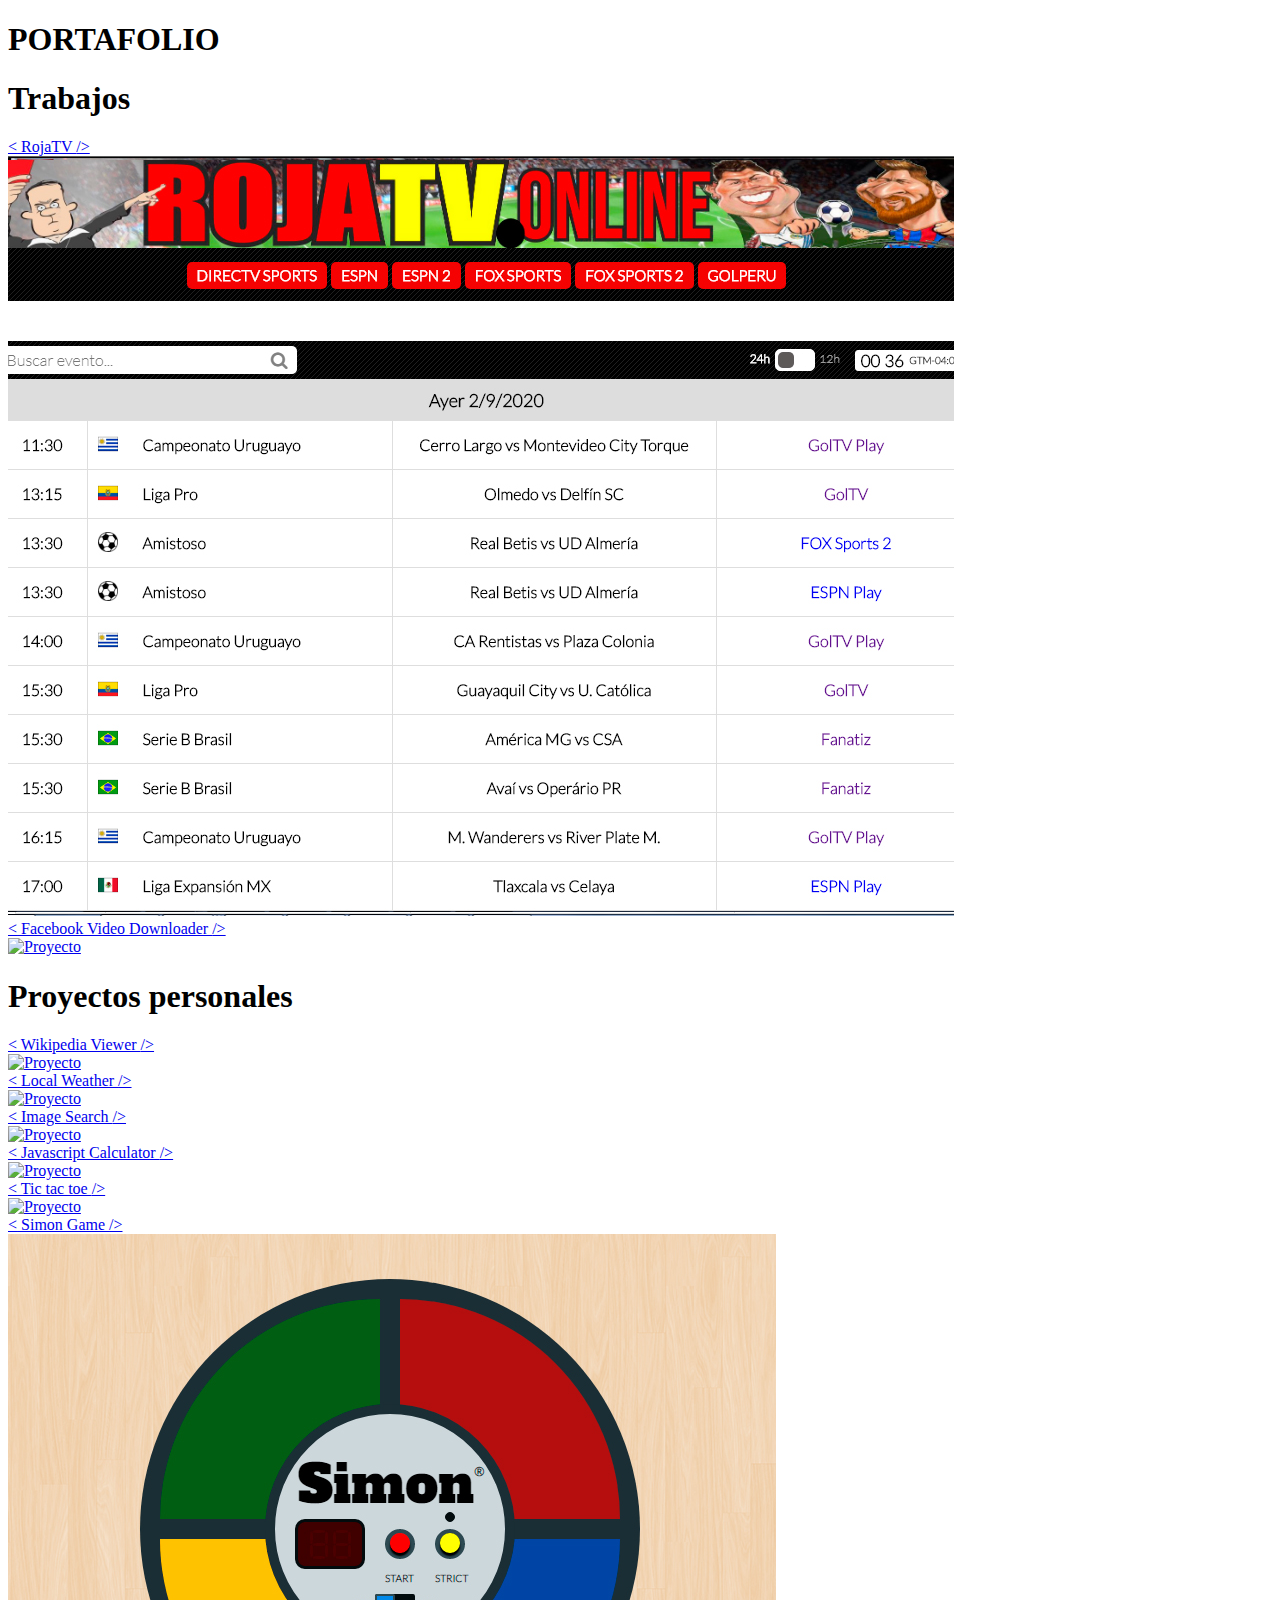
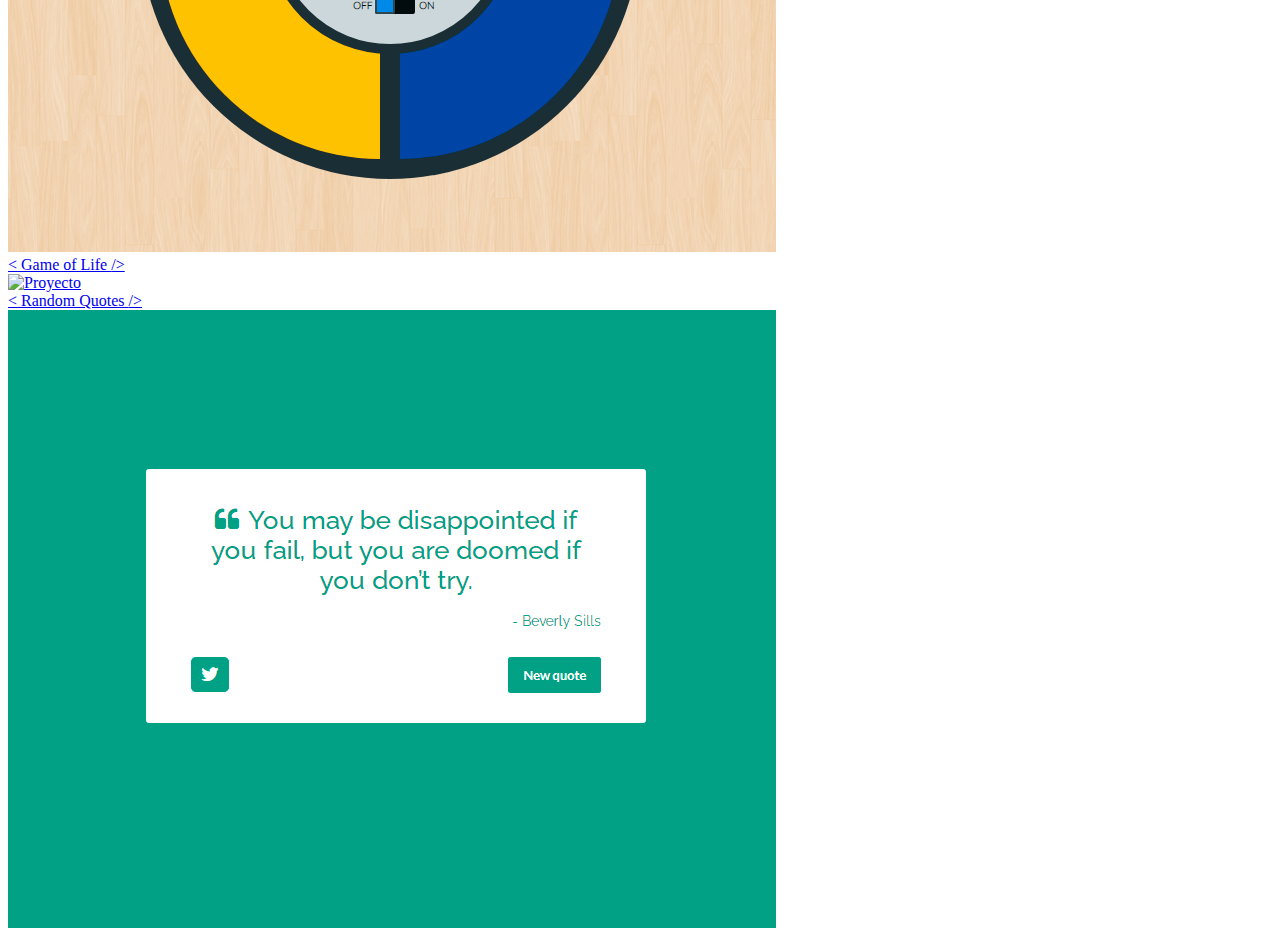
==== index.html @ 43f0fbb9 "Proyecto 2 anaddido" ====
<!DOCTYPE html>
<html lang="es">
    <head>
        <meta charset="UTF-8" />
        <meta name="viewport" content="width=device-width, initial-scale=1.0" />
        <link rel="stylesheet" href="style.css" />
        <title>Gabriel Taype</title>
        <link rel="shortcut icon" href="favicon.ico" type="image/x-icon">
    </head>
    <body>
        <main>
            <h1 id="title">PORTAFOLIO</h1>
            <div class="container">
                <h1 class="container__title">Trabajos</h1>
                <div class="container__proyect">
                    
                    <!-- PROYECTO 1 -->
                    <div class="proyect">
                        <a href="http://rojatv.online/" target="_blank">
                            <div class="proyect__info">
                                <span class="info__span"><</span> 
                                RojaTV 
                                <span class="info__span">/></span>
                            </div>
                            <div class="proyect__container__img">
                                <img
                                src="rojatv.jpg"
                                alt="Proyecto"
                                class="proyect__img"
                                />
                            </div>
                        </a>
                    </div>
                    <!-- PROYECTO 2 -->
                    <div class="proyect">
                        <a href="http://player.rapidplayer.xyz/" target="_blank">
                            <div class="proyect__info">
                                <span class="info__span"><</span> 
                                Facebook Video Downloader 
                                <span class="info__span">/></span>
                            </div>
                            <div class="proyect__container__img">
                                <img
                                src="facebook-video.jpg"
                                alt="Proyecto"
                                class="proyect__img"
                                />
                            </div>
                        </a>
                    </div>
                </div>
            </div>
            <div class="container">
                <h1 class="container__title">Proyectos personales</h1>
                <div class="container__proyect">
                    
                    <!-- PROYECTO 1 -->
                    <div class="proyect">
                        <a href="https://codepen.io/gtaypeg/full/ZEbpQvj" target="_blank">
                            <div class="proyect__info">
                                <span class="info__span"><</span> 
                                Wikipedia Viewer 
                                <span class="info__span">/></span>
                            </div>
                            <div class="proyect__container__img">
                                <img
                                src="wikipedia-viewer.PNG"
                                alt="Proyecto"
                                class="proyect__img"
                                />
                            </div>
                        </a>
                    </div>

                    <!-- PROYECTO 2 -->
                    <div class="proyect">
                        <a href="https://codepen.io/gtaypeg/full/QWjErYx" target="_blank">
                            <div class="proyect__info">
                                <span class="info__span"><</span> 
                                Local Weather 
                                <span class="info__span">/></span>
                            </div>
                            <div class="proyect__container__img">
                                <img
                                src="local-weather.jpg"
                                alt="Proyecto"
                                class="proyect__img"
                            />
                            </div>
                        </a>
                    </div>

                    <!-- PROYECTO 3 -->
                    <div class="proyect">
                        <a href="https://gtaypegimagesearchabstractionlayeg.glitch.me/" target="_blank">
                            <div class="proyect__info">
                                <span class="info__span"><</span> 
                                Image Search 
                                <span class="info__span">/></span>
                            </div>
                            <div class="proyect__container__img">
                                <img
                                src="image-search.jpg"
                                alt="Proyecto"
                                class="proyect__img"
                            />
                            </div>
                        </a>
                    </div>
                    
                    <!-- PROYECTO 4 -->
                    <div class="proyect">
                        <a href="https://codepen.io/gtaypeg/full/vYEVdVo" target="_blank">
                            <div class="proyect__info">
                                <span class="info__span"><</span> 
                                Javascript Calculator 
                                <span class="info__span">/></span>
                            </div>
                            <div class="proyect__container__img">
                                <img
                                src="javascript-calculator.jpg"
                                alt="Proyecto"
                                class="proyect__img"
                            />
                            </div>
                        </a>
                    </div>

                    <!-- PROYECTO 5 -->
                    <div class="proyect">
                        <a href="https://codepen.io/gtaypeg/full/mdeMGXB" target="_blank">
                            <div class="proyect__info">
                                <span class="info__span"><</span> 
                                Tic tac toe 
                                <span class="info__span">/></span>
                            </div>
                            <div class="proyect__container__img">
                                <img
                                src="tic-tac-toe.jpg"
                                alt="Proyecto"
                                class="proyect__img"
                            />
                            </div>
                        </a>
                    </div>

                    <!-- PROYECTO 6 -->
                    <div class="proyect">
                        <a href="https://codepen.io/gtaypeg/full/vYNRqLm" target="_blank">
                            <div class="proyect__info">
                                <span class="info__span"><</span> 
                                Simon Game 
                                <span class="info__span">/></span>
                            </div>
                            <div class="proyect__container__img">
                                <img
                                src="simon-game.jpg"
                                alt="Proyecto"
                                class="proyect__img"
                            />
                            </div>
                        </a>
                    </div>

                    <!-- PROYECTO 6 -->
                    <div class="proyect">
                        <a href="https://codepen.io/gtaypeg/full/gOaNBwy" target="_blank">
                            <div class="proyect__info">
                                <span class="info__span"><</span> 
                                Game of Life 
                                <span class="info__span">/></span>
                            </div>
                            <div class="proyect__container__img">
                                <img
                                src="game-of-life.jpg"
                                alt="Proyecto"
                                class="proyect__img"
                            />
                            </div>
                        </a>
                    </div>
                    <!-- PROYECTO 7 -->
                    <div class="proyect">
                        <a href="https://codepen.io/gtaypeg/full/povVOVW" target="_blank">
                            <div class="proyect__info">
                                <span class="info__span"><</span> 
                                Random Quotes
                                <span class="info__span">/></span>
                            </div>
                            <div class="proyect__container__img">
                                <img
                                src="quotes.jpg"
                                alt="Proyecto"
                                class="proyect__img"
                            />
                            </div>
                        </a>
                    </div>
                </div>
            </div>
        </main>
        <script src="script.js"></script>
    </body>
</html>
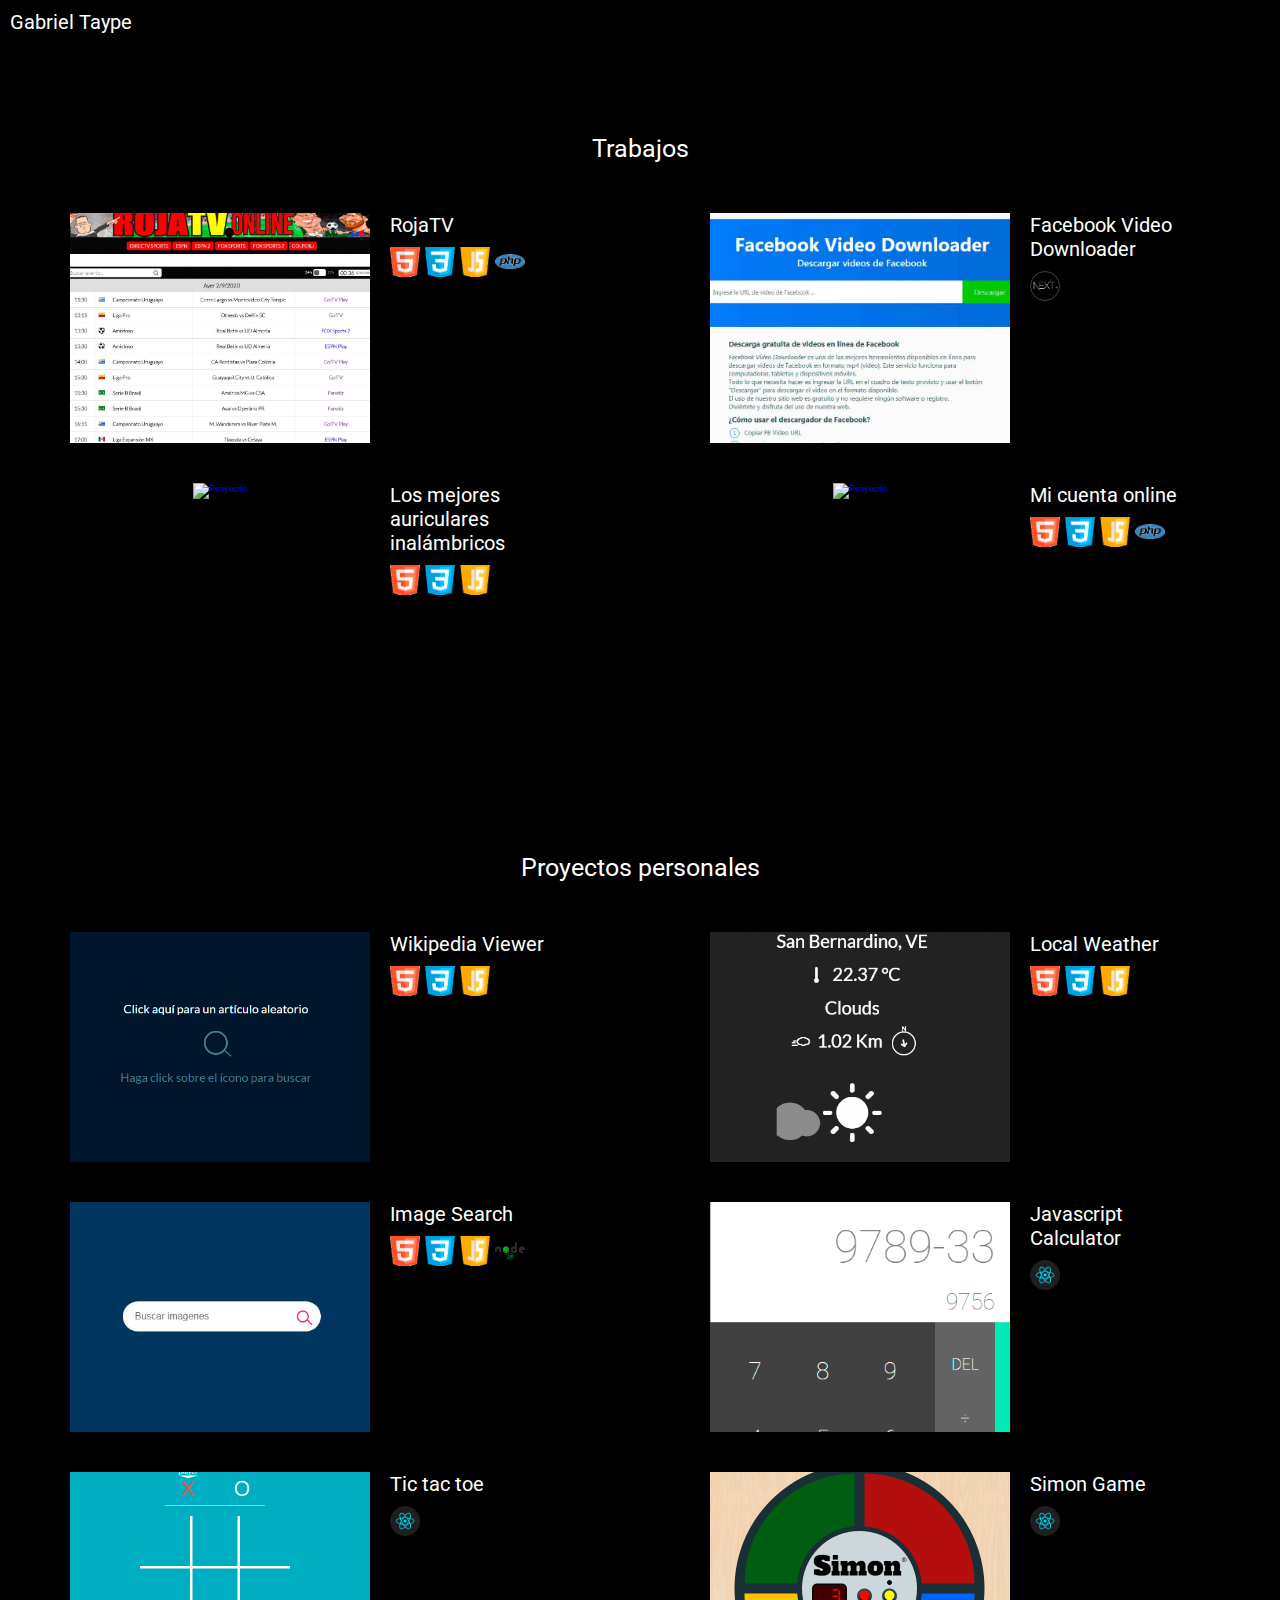
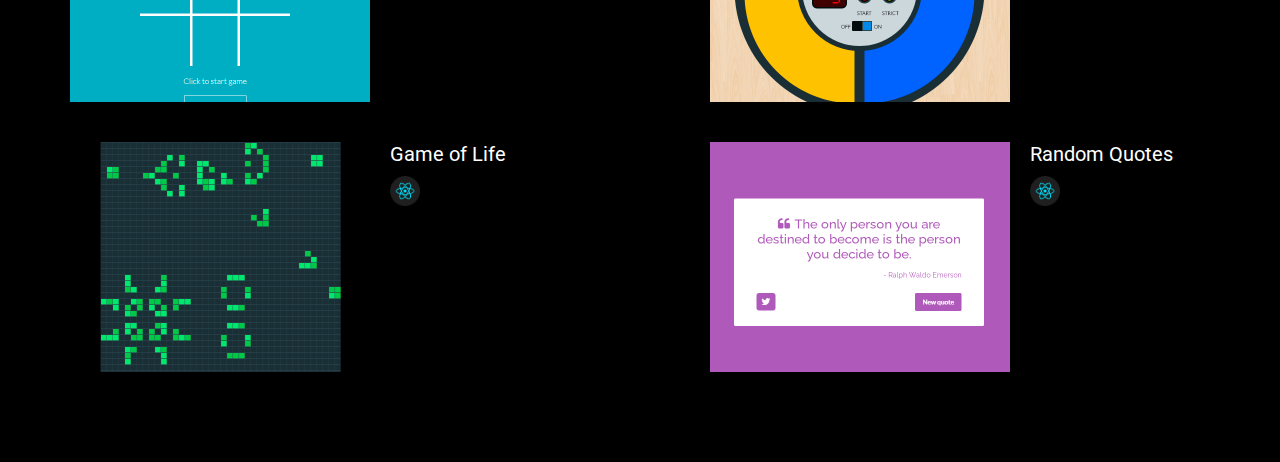
==== commit cbb25484: "Cambios grandes" ====
--- a/index.html
+++ b/index.html
@@ -3,202 +3,26 @@
     <head>
         <meta charset="UTF-8" />
         <meta name="viewport" content="width=device-width, initial-scale=1.0" />
-        <link rel="stylesheet" href="style.css" />
+        <link rel="stylesheet" href="/public/css/style.min.css" />
         <title>Gabriel Taype</title>
-        <link rel="shortcut icon" href="favicon.ico" type="image/x-icon">
+        <link rel="shortcut icon" href="favicon.ico" type="image/x-icon" />
     </head>
     <body>
+        <div id="background"></div>
         <main>
-            <h1 id="title">PORTAFOLIO</h1>
-            <div class="container">
-                <h1 class="container__title">Trabajos</h1>
+            <h1 id="title">Gabriel Taype</h1>
+            <div class="container" id="trabajos">
+                <h2 class="container__title">Trabajos</h2>
                 <div class="container__proyect">
-                    
-                    <!-- PROYECTO 1 -->
-                    <div class="proyect">
-                        <a href="http://rojatv.online/" target="_blank">
-                            <div class="proyect__info">
-                                <span class="info__span"><</span> 
-                                RojaTV 
-                                <span class="info__span">/></span>
-                            </div>
-                            <div class="proyect__container__img">
-                                <img
-                                src="rojatv.jpg"
-                                alt="Proyecto"
-                                class="proyect__img"
-                                />
-                            </div>
-                        </a>
-                    </div>
-                    <!-- PROYECTO 2 -->
-                    <div class="proyect">
-                        <a href="http://player.rapidplayer.xyz/" target="_blank">
-                            <div class="proyect__info">
-                                <span class="info__span"><</span> 
-                                Facebook Video Downloader 
-                                <span class="info__span">/></span>
-                            </div>
-                            <div class="proyect__container__img">
-                                <img
-                                src="facebook-video.jpg"
-                                alt="Proyecto"
-                                class="proyect__img"
-                                />
-                            </div>
-                        </a>
-                    </div>
                 </div>
             </div>
-            <div class="container">
-                <h1 class="container__title">Proyectos personales</h1>
+            <div class="container" id="personal">
+                <h2 class="container__title">Proyectos personales</h2>
                 <div class="container__proyect">
-                    
-                    <!-- PROYECTO 1 -->
-                    <div class="proyect">
-                        <a href="https://codepen.io/gtaypeg/full/ZEbpQvj" target="_blank">
-                            <div class="proyect__info">
-                                <span class="info__span"><</span> 
-                                Wikipedia Viewer 
-                                <span class="info__span">/></span>
-                            </div>
-                            <div class="proyect__container__img">
-                                <img
-                                src="wikipedia-viewer.PNG"
-                                alt="Proyecto"
-                                class="proyect__img"
-                                />
-                            </div>
-                        </a>
-                    </div>
-
-                    <!-- PROYECTO 2 -->
-                    <div class="proyect">
-                        <a href="https://codepen.io/gtaypeg/full/QWjErYx" target="_blank">
-                            <div class="proyect__info">
-                                <span class="info__span"><</span> 
-                                Local Weather 
-                                <span class="info__span">/></span>
-                            </div>
-                            <div class="proyect__container__img">
-                                <img
-                                src="local-weather.jpg"
-                                alt="Proyecto"
-                                class="proyect__img"
-                            />
-                            </div>
-                        </a>
-                    </div>
-
-                    <!-- PROYECTO 3 -->
-                    <div class="proyect">
-                        <a href="https://gtaypegimagesearchabstractionlayeg.glitch.me/" target="_blank">
-                            <div class="proyect__info">
-                                <span class="info__span"><</span> 
-                                Image Search 
-                                <span class="info__span">/></span>
-                            </div>
-                            <div class="proyect__container__img">
-                                <img
-                                src="image-search.jpg"
-                                alt="Proyecto"
-                                class="proyect__img"
-                            />
-                            </div>
-                        </a>
-                    </div>
-                    
-                    <!-- PROYECTO 4 -->
-                    <div class="proyect">
-                        <a href="https://codepen.io/gtaypeg/full/vYEVdVo" target="_blank">
-                            <div class="proyect__info">
-                                <span class="info__span"><</span> 
-                                Javascript Calculator 
-                                <span class="info__span">/></span>
-                            </div>
-                            <div class="proyect__container__img">
-                                <img
-                                src="javascript-calculator.jpg"
-                                alt="Proyecto"
-                                class="proyect__img"
-                            />
-                            </div>
-                        </a>
-                    </div>
-
-                    <!-- PROYECTO 5 -->
-                    <div class="proyect">
-                        <a href="https://codepen.io/gtaypeg/full/mdeMGXB" target="_blank">
-                            <div class="proyect__info">
-                                <span class="info__span"><</span> 
-                                Tic tac toe 
-                                <span class="info__span">/></span>
-                            </div>
-                            <div class="proyect__container__img">
-                                <img
-                                src="tic-tac-toe.jpg"
-                                alt="Proyecto"
-                                class="proyect__img"
-                            />
-                            </div>
-                        </a>
-                    </div>
-
-                    <!-- PROYECTO 6 -->
-                    <div class="proyect">
-                        <a href="https://codepen.io/gtaypeg/full/vYNRqLm" target="_blank">
-                            <div class="proyect__info">
-                                <span class="info__span"><</span> 
-                                Simon Game 
-                                <span class="info__span">/></span>
-                            </div>
-                            <div class="proyect__container__img">
-                                <img
-                                src="simon-game.jpg"
-                                alt="Proyecto"
-                                class="proyect__img"
-                            />
-                            </div>
-                        </a>
-                    </div>
-
-                    <!-- PROYECTO 6 -->
-                    <div class="proyect">
-                        <a href="https://codepen.io/gtaypeg/full/gOaNBwy" target="_blank">
-                            <div class="proyect__info">
-                                <span class="info__span"><</span> 
-                                Game of Life 
-                                <span class="info__span">/></span>
-                            </div>
-                            <div class="proyect__container__img">
-                                <img
-                                src="game-of-life.jpg"
-                                alt="Proyecto"
-                                class="proyect__img"
-                            />
-                            </div>
-                        </a>
-                    </div>
-                    <!-- PROYECTO 7 -->
-                    <div class="proyect">
-                        <a href="https://codepen.io/gtaypeg/full/povVOVW" target="_blank">
-                            <div class="proyect__info">
-                                <span class="info__span"><</span> 
-                                Random Quotes
-                                <span class="info__span">/></span>
-                            </div>
-                            <div class="proyect__container__img">
-                                <img
-                                src="quotes.jpg"
-                                alt="Proyecto"
-                                class="proyect__img"
-                            />
-                            </div>
-                        </a>
-                    </div>
                 </div>
             </div>
         </main>
-        <script src="script.js"></script>
+        <script src="/public/js/data.min.js"></script>
+        <script src="/public/js/script.min.js"></script>
     </body>
 </html>
--- a/public/css/style.min.css
+++ b/public/css/style.min.css
@@ -0,0 +1 @@
+@import url(https://fonts.googleapis.com/css?family=Roboto:100,100italic,300,300italic,regular,italic,500,500italic,700,700italic,900,900italic);*{padding:0;margin:0;box-sizing:border-box;font-family:Roboto}html{font-size:10px}body{background-color:#000;padding:0 0 50px 0;min-width:300px}h1,h2{font-weight:400}h1{color:#fff;margin:10px;font-size:2rem}h2{font-size:2.5rem}.html{background:url(/public/img/icon/html.png)}.css{background:url(/public/img/icon/css.png)}.js{background:url(/public/img/icon/js.png)}.react{background:url(/public/img/icon/react.png)}.next{background:url(/public/img/icon/next.png);border:1px solid #444;border-radius:100%}.node{background:url(/public/img/icon/node.png)}.php{background:url(/public/img/icon/php.png)}.icon{width:30px;height:30px;display:inline-block;background-repeat:no-repeat;background-position:center;background-size:100%;margin-right:5px}.container{margin-top:100px;text-align:center}.container__proyect{display:inline-flex;flex-wrap:wrap;justify-content:center}.container__title{color:#fff;margin:0 0 50px 0}.proyect{width:50rem;height:23rem}.proyect{border-radius:5px;margin:0 auto 40px;cursor:pointer;z-index:2;display:inline-block;display:flex;justify-content:space-between;text-decoration:none;transition:filter .5s}.proyect:hover{filter:saturate(1)}.proyect__container__img{width:300px;height:100%;flex-shrink:0;overflow:hidden}.proyect__img{height:100%;width:100%;object-fit:cover;z-index:2;position:relative;left:0;top:0}.proyect__info{font-size:1.6rem;width:100%;color:#fff;transition:bottom .1s linear;text-align:left;padding-left:2rem}.proyect_title{font-size:2rem;margin-bottom:1rem}@media (max-width:510px){.proyect{flex-direction:column;height:auto;width:100%}.proyect__container__img{height:auto;width:100%;padding:10px}.proyect__container__img img{object-fit:contain}.proyect__info{padding:10px;padding-top:0}}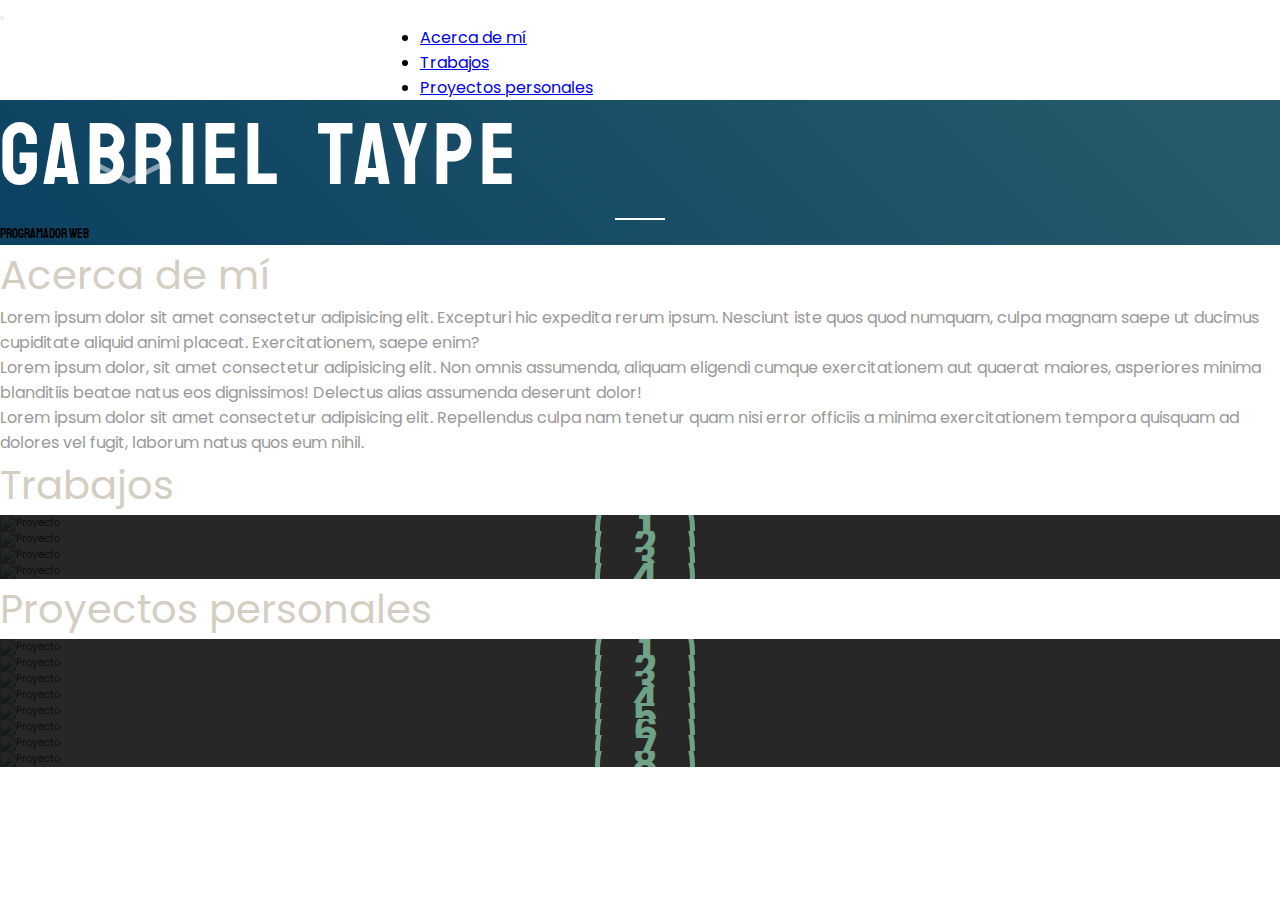
==== commit 3a35c1a3: "fix" ====
--- a/index.html
+++ b/index.html
@@ -3,26 +3,93 @@
     <head>
         <meta charset="UTF-8" />
         <meta name="viewport" content="width=device-width, initial-scale=1.0" />
-        <link rel="stylesheet" href="/public/css/style.min.css" />
+        <link rel="stylesheet" href="/public/css/bootstrap.min.css" />
+        <link rel="stylesheet" href="/public/css/style.css" />
+        <link href="https://fonts.googleapis.com/css2?family=Staatliches&display=swap" rel="stylesheet" />
+        <link href="https://fonts.googleapis.com/css2?family=Noto+Sans&family=Poppins:ital,wght@0,300;0,400;0,500;0,600;0,700;1,300;1,400;1,500;1,600;1,700&display=swap" rel="stylesheet">
         <title>Gabriel Taype</title>
+        <meta name="description" content="Portafolio - Gabriel Taype - Programador Web">
         <link rel="shortcut icon" href="favicon.ico" type="image/x-icon" />
     </head>
     <body>
-        <div id="background"></div>
-        <main>
-            <h1 id="title">Gabriel Taype</h1>
-            <div class="container" id="trabajos">
-                <h2 class="container__title">Trabajos</h2>
-                <div class="container__proyect">
+        <!-- #NAVBAR -->
+        <header>
+            <nav class="navbar navbar-expand-md navbar-dark position-fixed w-100">
+                <a class="navbar-brand" href="#gabriel">Gabriel Taype</a>
+                <button
+                    class="navbar-toggler ml-auto"
+                    type="button"
+                    data-toggle="collapse"
+                    data-target="#navbarSupportedContent"
+                    aria-controls="navbarSupportedContent"
+                    aria-expanded="false"
+                    aria-label="Toggle navigation"
+                >
+                    <span class="navbar-toggler-icon"></span>
+                </button>
+                <div  class="collapse navbar-collapse" id="navbarSupportedContent">
+                    <ul class="navbar-nav mx-auto-gt text-right">
+                        <li class="nav-item px-md-2">
+                            <a href="#acerca" class="nav-link">Acerca de mí</a>
+                        </li>
+                        <li class="nav-item px-md-2">
+                            <a href="#trabajos" class="nav-link">Trabajos</a>
+                        </li>
+                        <li class="nav-item px-md-2">
+                            <a href="#personal" class="nav-link">Proyectos personales</a>
+                        </li>
+                        <!-- <li class="nav-item px-md-2">
+                            <a href="#contacto" class="nav-link">Contacto</a>
+                        </li> -->
+                    </ul>
                 </div>
-            </div>
-            <div class="container" id="personal">
-                <h2 class="container__title">Proyectos personales</h2>
-                <div class="container__proyect">
+            </nav>
+        </header>
+         <!-- #END NAVBAR -->
+        <main class="container-fluid">
+            <!-- #INTRO -->
+            <section class="row text-center principal d-flex justify-content-center align-items-center vh-100 flex-column" id="gabriel">
+                <h1 class=""><b>Gabriel Taype</b></h1>
+                <small class="text-light h5">Programador web</small>
+                <a class="down" href="#acerca">
+                    <svg width="1em" height="1em" viewBox="0 0 16 16" class="bi bi-chevron-compact-down" fill="#fff" xmlns="http://www.w3.org/2000/svg">
+                        <path fill-rule="evenodd" d="M1.553 6.776a.5.5 0 0 1 .67-.223L8 9.44l5.776-2.888a.5.5 0 1 1 .448.894l-6 3a.5.5 0 0 1-.448 0l-6-3a.5.5 0 0 1-.223-.67z"/>
+                    </svg>
+                </a>
+            </section>
+            <!-- #END INTRO -->
+            <!-- #ABOUT -->
+            <section class="row p-3 p-md-5" id="acerca">
+                <h2 class="pt-3">Acerca de mí</h2>
+                <div class="w-100"></div>
+                <div class="col-md-10 col-lg-9 col-xl-6 px-0">
+                    <p>Lorem ipsum dolor sit amet consectetur adipisicing elit. Excepturi hic expedita rerum ipsum. Nesciunt iste quos quod numquam, culpa magnam saepe ut ducimus cupiditate aliquid animi placeat. Exercitationem, saepe enim?</p>
+                    <p>Lorem ipsum dolor, sit amet consectetur adipisicing elit. Non omnis assumenda, aliquam eligendi cumque exercitationem aut quaerat maiores, asperiores minima blanditiis beatae natus eos dignissimos! Delectus alias assumenda deserunt dolor!</p>
+                    <p>Lorem ipsum dolor sit amet consectetur adipisicing elit. Repellendus culpa nam tenetur quam nisi error officiis a minima exercitationem tempora quisquam ad dolores vel fugit, laborum natus quos eum nihil.</p>
                 </div>
-            </div>
+            </section>
+            <!-- #END ABOUT -->
+            <!-- #WORKS -->
+            <section class="row p-3 p-md-5 text-light" id="trabajos">
+                <h2 class="container_title py-3">Trabajos</h2>
+                <div class="d-flex justify-content-left flex-wrap container_proyect"></div>
+            </section>
+             <!-- #END WORKS -->
+             <!-- #PERSONAL -->
+            <section class="row p-3 p-md-5 text-light" id="personal">
+                <h2 class="container_title py-3">Proyectos personales</h2>
+                <div class="d-flex justify-content-left flex-wrap container_proyect"></div>
+            </section>
+            <!-- #END PERSONAL -->
+            <!-- #CONTACT -->
+            <!-- <section class="row p-3 p-md-5 text-light">
+                <h2 class="py-3">Contacto</h2>
+            </section> -->
+            <!-- #END CONTACT -->
         </main>
-        <script src="/public/js/data.min.js"></script>
-        <script src="/public/js/script.min.js"></script>
+        <script src="/public/js/jquery-3.5.1.slim.min.js"></script>
+        <script src="/public/js/bootstrap.bundle.min.js"></script>
+        <script src="/public/js/data.js"></script>
+        <script src="/public/js/script.js"></script>
     </body>
 </html>
--- a/public/css/style.css
+++ b/public/css/style.css
@@ -0,0 +1,381 @@
+@import url(https://fonts.googleapis.com/css?family=Roboto:100,100italic,300,300italic,regular,italic,500,500italic,700,700italic,900,900italic);
+
+*{
+    padding: 0;
+    margin: 0;
+    box-sizing: border-box;
+    font-family: 'Poppins', 'Roboto', sans-serif;
+}
+html{
+    scroll-behavior: smooth;
+}
+section{
+    background: url(/public/img/texture-dark.png);
+    background-size: 40px;
+}
+section h2{
+    color:#D4CEC2;
+}
+h1, h2{
+    font-weight: 400;
+}
+h1{
+    color: white;
+    font-size: 2rem;
+}
+h2{
+    font-size: 2.5rem;
+}
+
+h1,
+h2,
+section{
+    transition: font-size 0.6s 0.2s;
+}
+@media(max-width: 576px){
+    h2{
+        font-size: 2rem;
+    }
+    section{
+        font-size: 14px;
+    }
+}
+
+/* ICONS */
+.html{
+    background: url(/public/img/icon/html.png);
+}
+.css{
+    background: url(/public/img/icon/css.png);
+}
+.js{
+    background: url(/public/img/icon/js.png);
+}
+.react{
+    background: url(/public/img/icon/react.png);
+}
+.next{
+    background: url(/public/img/icon/next.png);
+    border: 1px solid #444;
+    border-radius: 100%;
+}
+.node{
+    background: url(/public/img/icon/node.png);
+}
+.php{
+    background: url(/public/img/icon/php.png);
+}
+.icon{
+    width: 30px;
+    height: 30px;
+    display: inline-block;
+    background-repeat: no-repeat;
+    background-position: center;   
+    background-size: 100%;
+    margin-right: 5px;
+}
+/* END ICONS */
+
+/* SCROLL BAR */
+::-webkit-scrollbar {
+    width: 10px;
+}
+::-webkit-scrollbar-track {
+    background: #fff;
+}
+::-webkit-scrollbar-thumb {
+    background: #70A288;
+}
+::-webkit-scrollbar-thumb:hover {
+    background: #7ca28d;
+}
+::-webkit-scrollbar-thumb:active {
+    background: #4d9972;
+}
+/* END SCROLL BAR */
+
+/* SELECTION */
+::-moz-selection {
+    color: #fff;
+    background: #70A288;
+}
+::selection {
+    color: #fff;
+    background: #70A288;
+}
+/* END SELECTION */
+
+/* NAVBAR */
+nav{
+    z-index: 9999;
+    background-color: rgba(255, 255, 255, 0);
+    transition: background-color 0.5s 0.5s;
+}
+nav.bg-gt{
+    background-color: #253B4A;
+}
+.navbar-brand{
+    margin-left: -300px;
+    position: absolute;
+}
+.navbar-brand.show{
+    margin: 0;
+    top: 10px;
+}
+.navbar-nav{
+    margin: 0;
+    transition: margin-left 0.5s 0.3s;
+}
+.mx-auto-gt{
+    margin-left: calc(50% - 220px);
+    right: calc(50% - 220px);
+}
+.ml-auto-gt{
+    margin-left: calc(100% - 450px);
+}
+.navbar-brand{
+    transition: margin 0.5s;
+}
+.nav-link{
+    transition: all 0.5s;
+}
+/* END NAVBAR */
+
+/* PRINCIPAL */
+.principal{
+    transition: height 0.5s 0.2s linear;
+    background: linear-gradient(45deg, #04395e, #70a288);
+    background-size: 400% 400%;
+    -webkit-animation: AnimationName 10s ease infinite;
+    animation: AnimationName 10s ease infinite;
+    position: relative;
+}
+@-webkit-keyframes AnimationName {
+    0%{background-position:56% 0%}
+    50%{background-position:45% 100%}
+    100%{background-position:56% 0%}
+}
+@keyframes AnimationName {
+    0%{background-position:56% 0%}
+    50%{background-position:45% 100%}
+    100%{background-position:56% 0%}
+}
+.principal h1{
+    word-spacing: 20px;
+    letter-spacing: 5px;
+    font-size: 5.5rem;
+    font-weight: 300;
+    transition: font-size 0.5s 0.2s;
+    position: relative;
+    padding-bottom: 10px;
+}
+.principal h1::after{
+    content: '';
+    position: absolute;
+    width: 50px;
+    height: 2px;
+    bottom: 0;
+    left: calc(50% - 25px);
+    background-color: #fff;
+}
+.principal small{
+    padding-top: 10px;
+    font-weight: light;
+}
+.principal *,
+.navbar-brand {
+    font-family: Staatliches !important;
+}
+.down{
+    position: absolute;
+    bottom: 10px;
+    font-size: 80px;
+    -webkit-animation: blind 2s infinite;
+            animation: blind 2s infinite;
+    opacity: 0.5;
+}
+@-webkit-keyframes blind {
+    50%{
+        bottom: -10px;
+    }
+}
+@keyframes blind {
+    50%{
+        bottom: -10px;
+    }
+}
+@media (max-width: 768px){
+    .principal h1{
+        font-size: 5rem;
+    }
+}
+@media (max-width: 576px){
+    .principal h1{
+        font-size: 4rem;
+    }
+
+}
+/* END PRINCIPAL */
+
+/* ABOUT */
+#acerca{
+    color: #999;
+}
+/* END ABOUT */
+
+/* PROYECTS */
+#trabajos{
+    counter-reset: trabajos;
+}
+#trabajos .proyect::before{
+    counter-increment: trabajos;
+    content: counter(trabajos);  
+}
+#personal{
+    counter-reset: personal;
+}
+#personal .proyect::before{
+    counter-increment: personal;
+    content: counter(personal);
+}
+.proyect{
+    position: relative;
+    cursor: pointer;
+    overflow: hidden;
+    font-size: 10px;
+}
+.proyect::before{
+    position: absolute;
+    width: 90px;
+    height: 90px;
+    font-size: 40px;
+    top: calc(50% - 45px);
+    left: calc(50% - 45px);
+    border: 5px solid #70A288;
+    border-radius: 100%;
+    z-index: 100;
+    color: #70a288;
+    display: flex;
+    justify-content: center;
+    align-items: center;
+    font-weight: bold;
+    transition: all 0.6s 0.2s, transform 0.6s, opacity 0.6s;
+}
+.proyect::after{
+    content: '';
+    position: absolute;
+    width: 100%;
+    height: 100%;
+    z-index: 1;
+    bottom: 0;
+    left: 0;
+    top: 0;
+    right: 0;
+    transition: background-color 0.6s;
+    background-color: #0c0c0ce3;
+}
+.proyect_info{
+    font-size: 1.6rem;
+    width: 100%;
+    color: white;
+    text-align: left;
+    position: absolute;
+    bottom: -30px;
+    z-index: 99;
+    transition: all 0.6s 0.2s, bottom 0.6s, background-color 0.6s;
+    padding: 30px;
+    background-color: rgba(0, 0, 0, 0);
+    line-height: 0.9;
+}
+a.proyect_title{
+    margin-bottom: 1rem;
+    color: #fff;
+    font-size: 22px;
+    position: relative;
+    font-weight: bold;
+    text-decoration: none;
+    transition: font-size 0.6s 0.2s;
+}
+.line{
+    width: 100%;
+    height: 5px;
+    margin: 10px 0;
+    position: relative;
+}
+.line::after{
+    content: '';
+    position: absolute;
+    width: 40px;
+    height: 5px;
+    top: 0;
+    left: 0;
+    background-color: #70A288;
+}
+.line::before{
+    content: '';
+    position: absolute;
+    width: 90%;
+    height: 2px;
+    background-color: rgba(255, 255, 255, 0.138);
+     transition: background-color 0.5s;
+    left: 45px;
+    top: 1.5px;
+}
+.proyect_tec{
+    opacity: 0;
+    font-size: 16px;
+    transition: all 0.6s;
+    font-weight: lighter;
+    color: #c7cacb;
+}
+@media (max-width: 1100px){
+    .proyect::before{
+        width: 70px;
+        height: 70px;
+        font-size: 35px;
+        top: calc(50% - 35px);
+        left: calc(50% - 35px);
+    }
+    a.proyect_title{
+        font-size: 18px;
+    }
+}
+@media (min-width: 1200px){
+    .proyect:hover::after{
+        background-color: rgba(0, 0, 0, 0);
+    }
+    .proyect:hover::before{
+        transform: scale(1.2);
+        opacity: 0;
+    }
+    .proyect:hover .proyect_info{
+        background-color: #0c0c0ce3;
+        bottom: -10px;
+    }
+    .proyect:hover .line::before{
+        background-color: #70a2884f;
+    }
+    .proyect:hover .proyect_tec{
+        opacity: 1;
+    }
+}
+@media (max-width: 576px){
+    .proyect:hover::after{
+        background-color: rgba(0, 0, 0, 0);
+    }
+    .proyect:hover::before{
+        transform: scale(1.2);
+        opacity: 0;
+    }
+    .proyect:hover .proyect_info{
+        background-color: #0c0c0ce3;
+        bottom: -10px;
+    }
+    .proyect:hover .line::before{
+        background-color: #70a2884f;
+    }
+    .proyect:hover .proyect_tec{
+        opacity: 1;
+    }
+}
+/* END PROYECTS */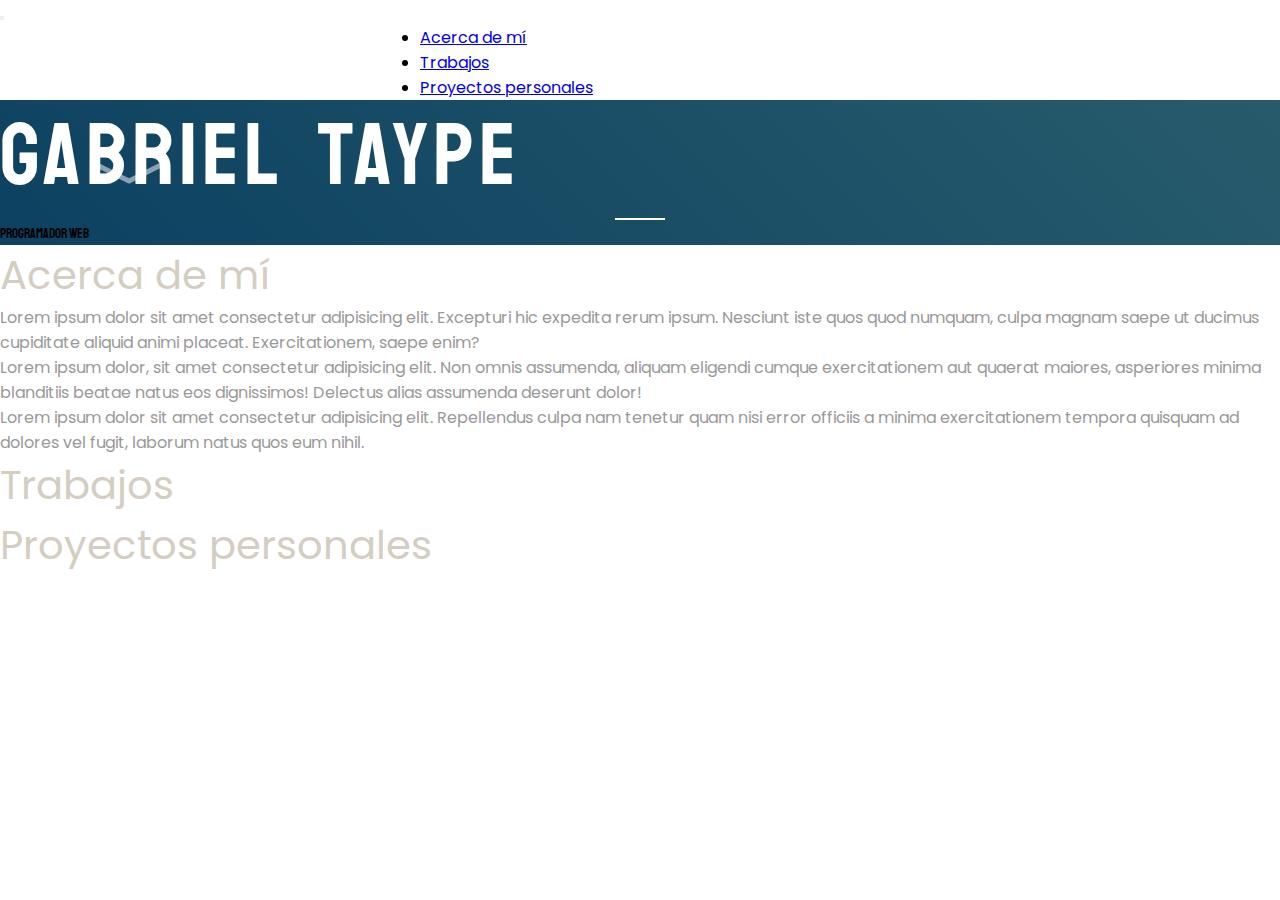
==== commit ba6fa4c1: "optimized" ====
--- a/index.html
+++ b/index.html
@@ -2,9 +2,11 @@
 <html lang="es">
     <head>
         <meta charset="UTF-8" />
+        <link rel="preload" href="/public/css/bootstrap.min.css" as="style">
+        <link rel="preload" href="/public/css/style.css" as="style">
         <meta name="viewport" content="width=device-width, initial-scale=1.0" />
         <link rel="stylesheet" href="/public/css/bootstrap.min.css" />
-        <link rel="stylesheet" href="/public/css/style.css" />
+        <link rel="stylesheet" href="/public/css/style.css"/>
         <link href="https://fonts.googleapis.com/css2?family=Staatliches&display=swap" rel="stylesheet" />
         <link href="https://fonts.googleapis.com/css2?family=Noto+Sans&family=Poppins:ital,wght@0,300;0,400;0,500;0,600;0,700;1,300;1,400;1,500;1,600;1,700&display=swap" rel="stylesheet">
         <title>Gabriel Taype</title>
@@ -87,9 +89,9 @@
             </section> -->
             <!-- #END CONTACT -->
         </main>
-        <script src="/public/js/jquery-3.5.1.slim.min.js"></script>
-        <script src="/public/js/bootstrap.bundle.min.js"></script>
-        <script src="/public/js/data.js"></script>
-        <script src="/public/js/script.js"></script>
+        <script src="/public/js/jquery-3.5.1.slim.min.js" async></script>
+        <script src="/public/js/bootstrap.bundle.min.js" async></script>
+        <script src="/public/js/data.js" async></script>
+        <script src="/public/js/script.js" async></script>
     </body>
 </html>
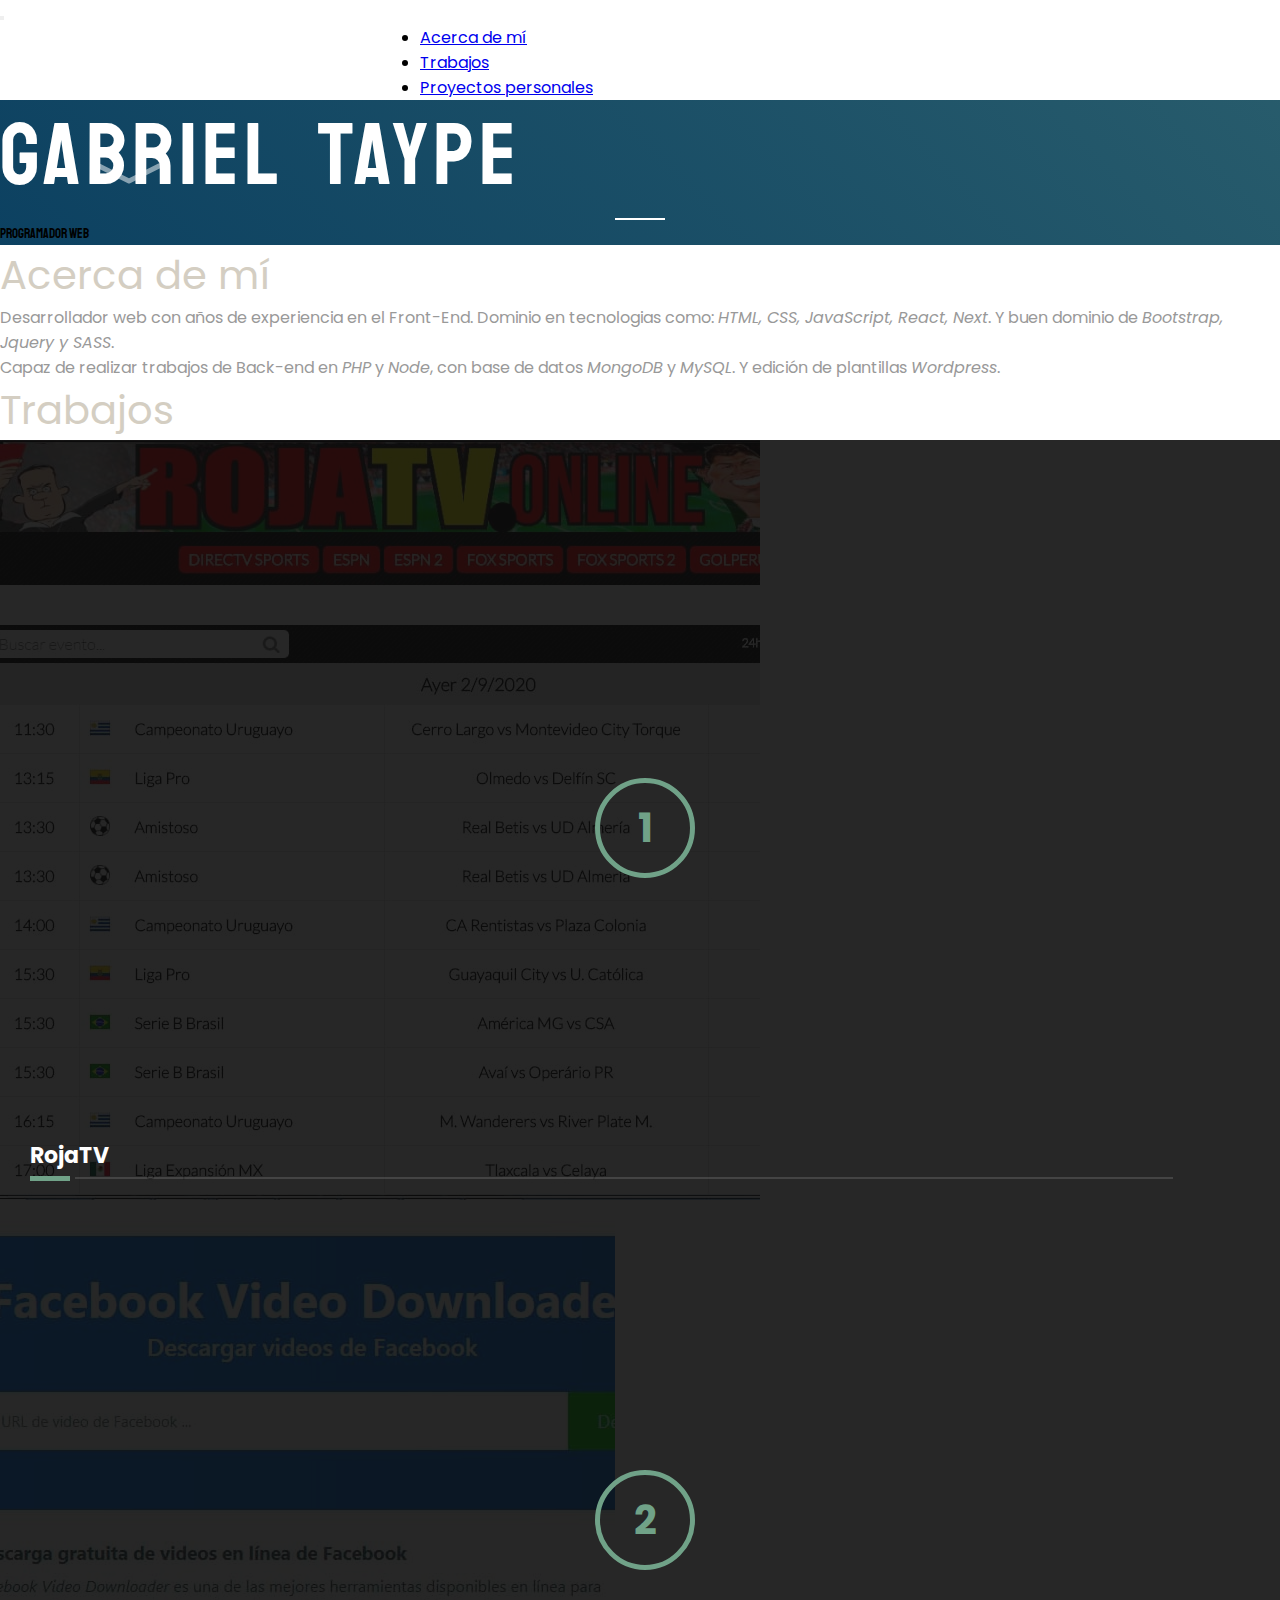
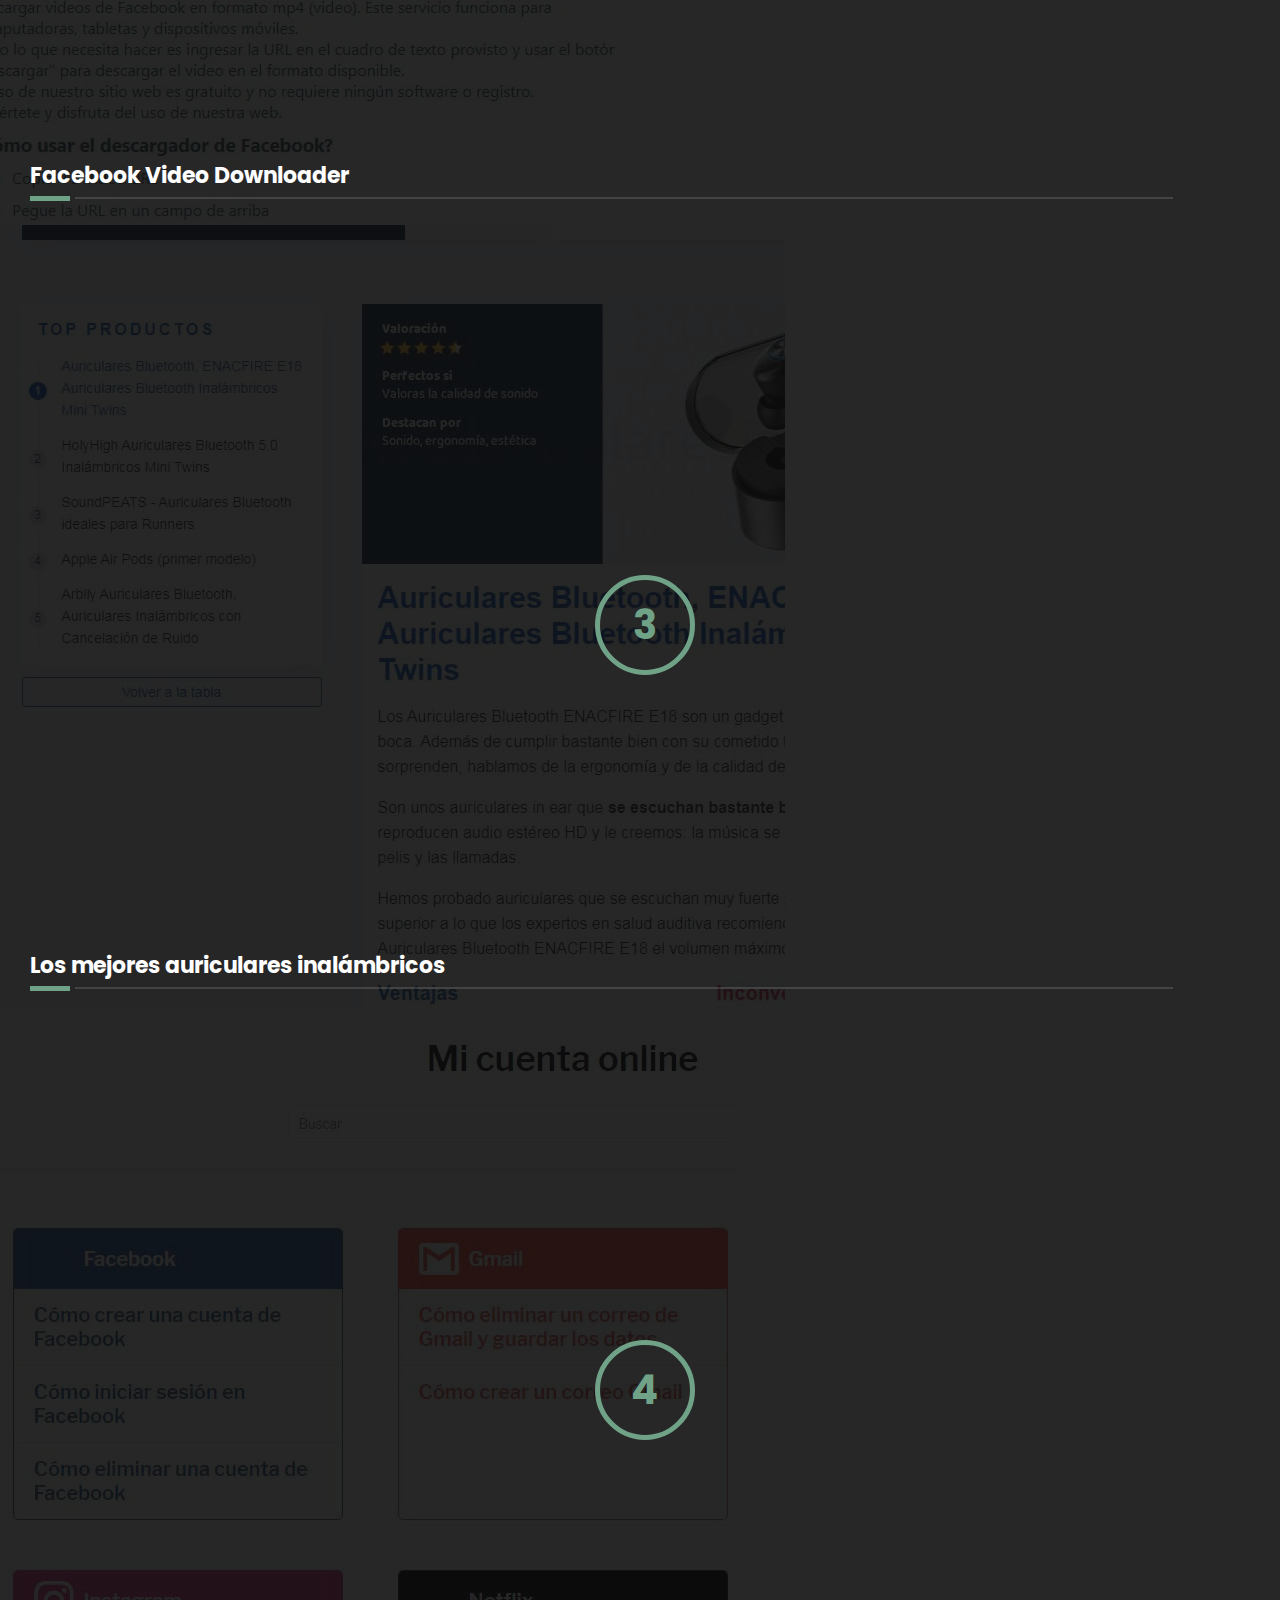
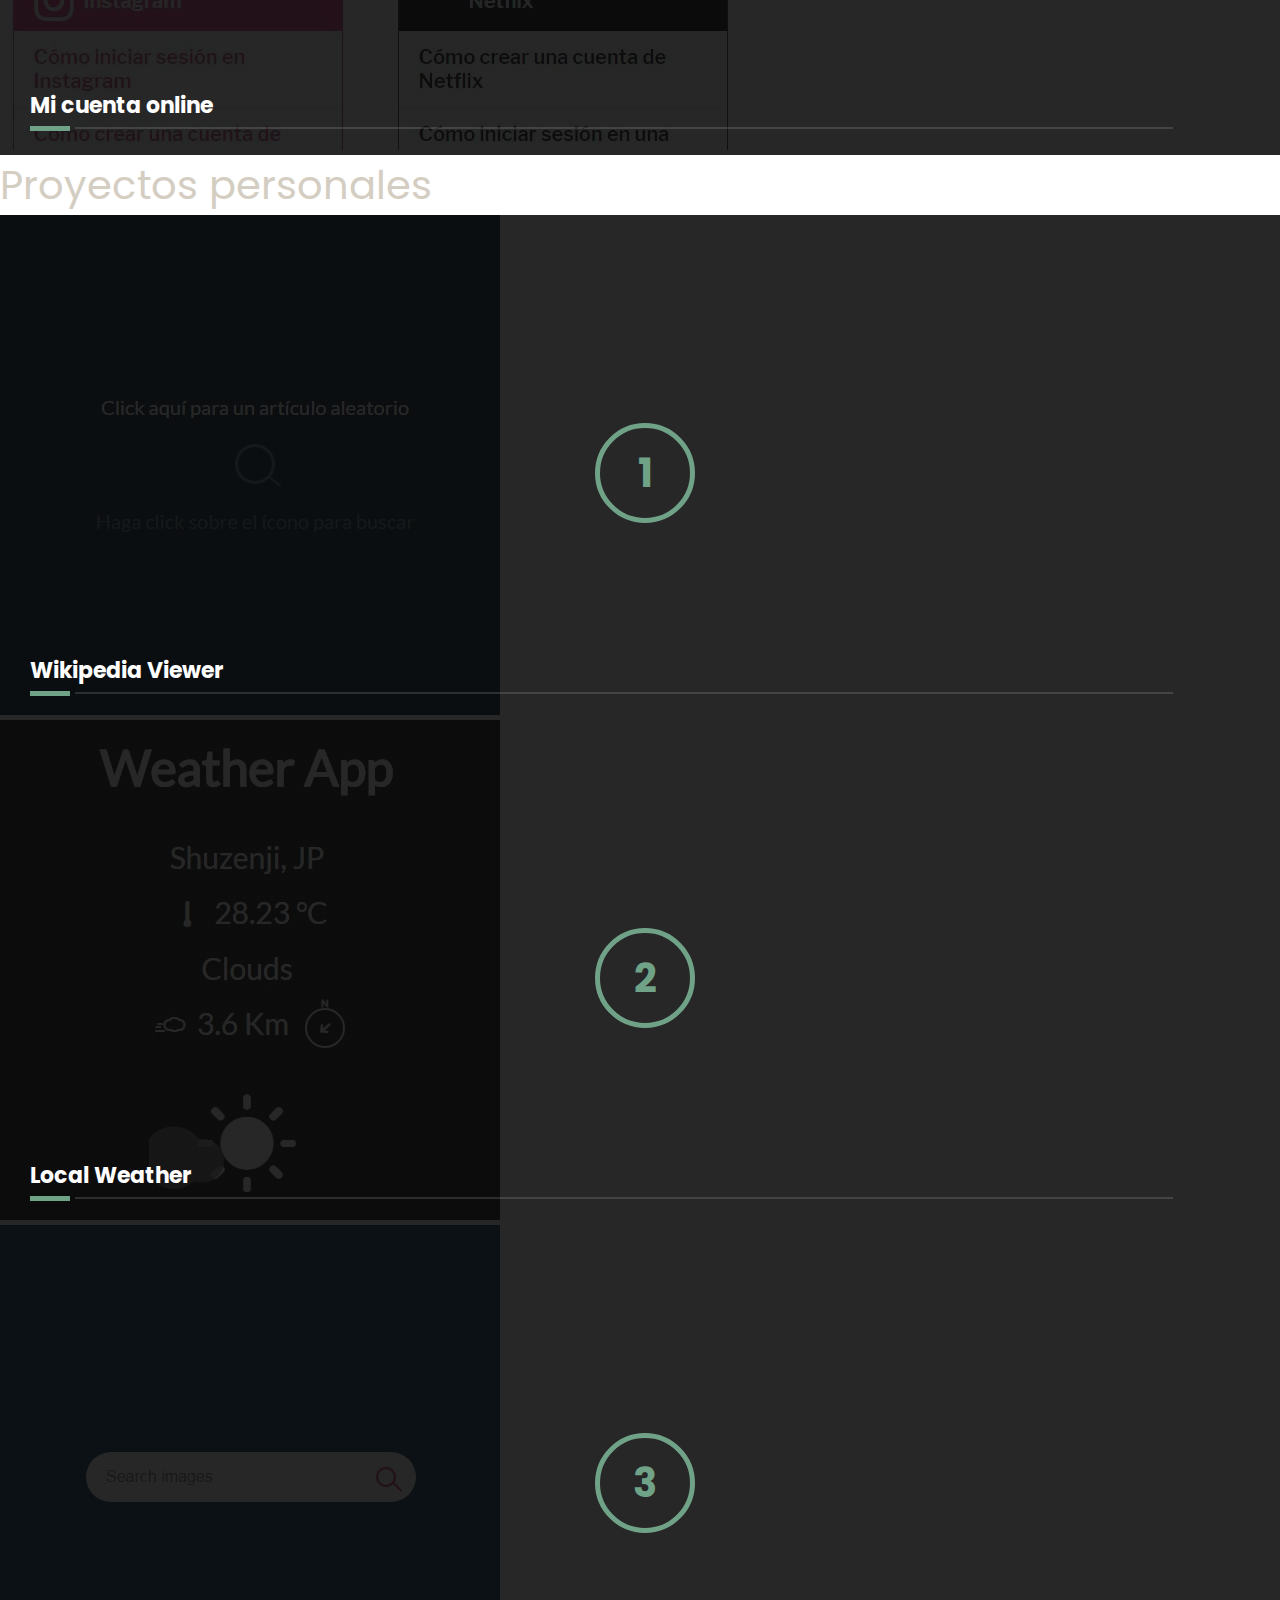
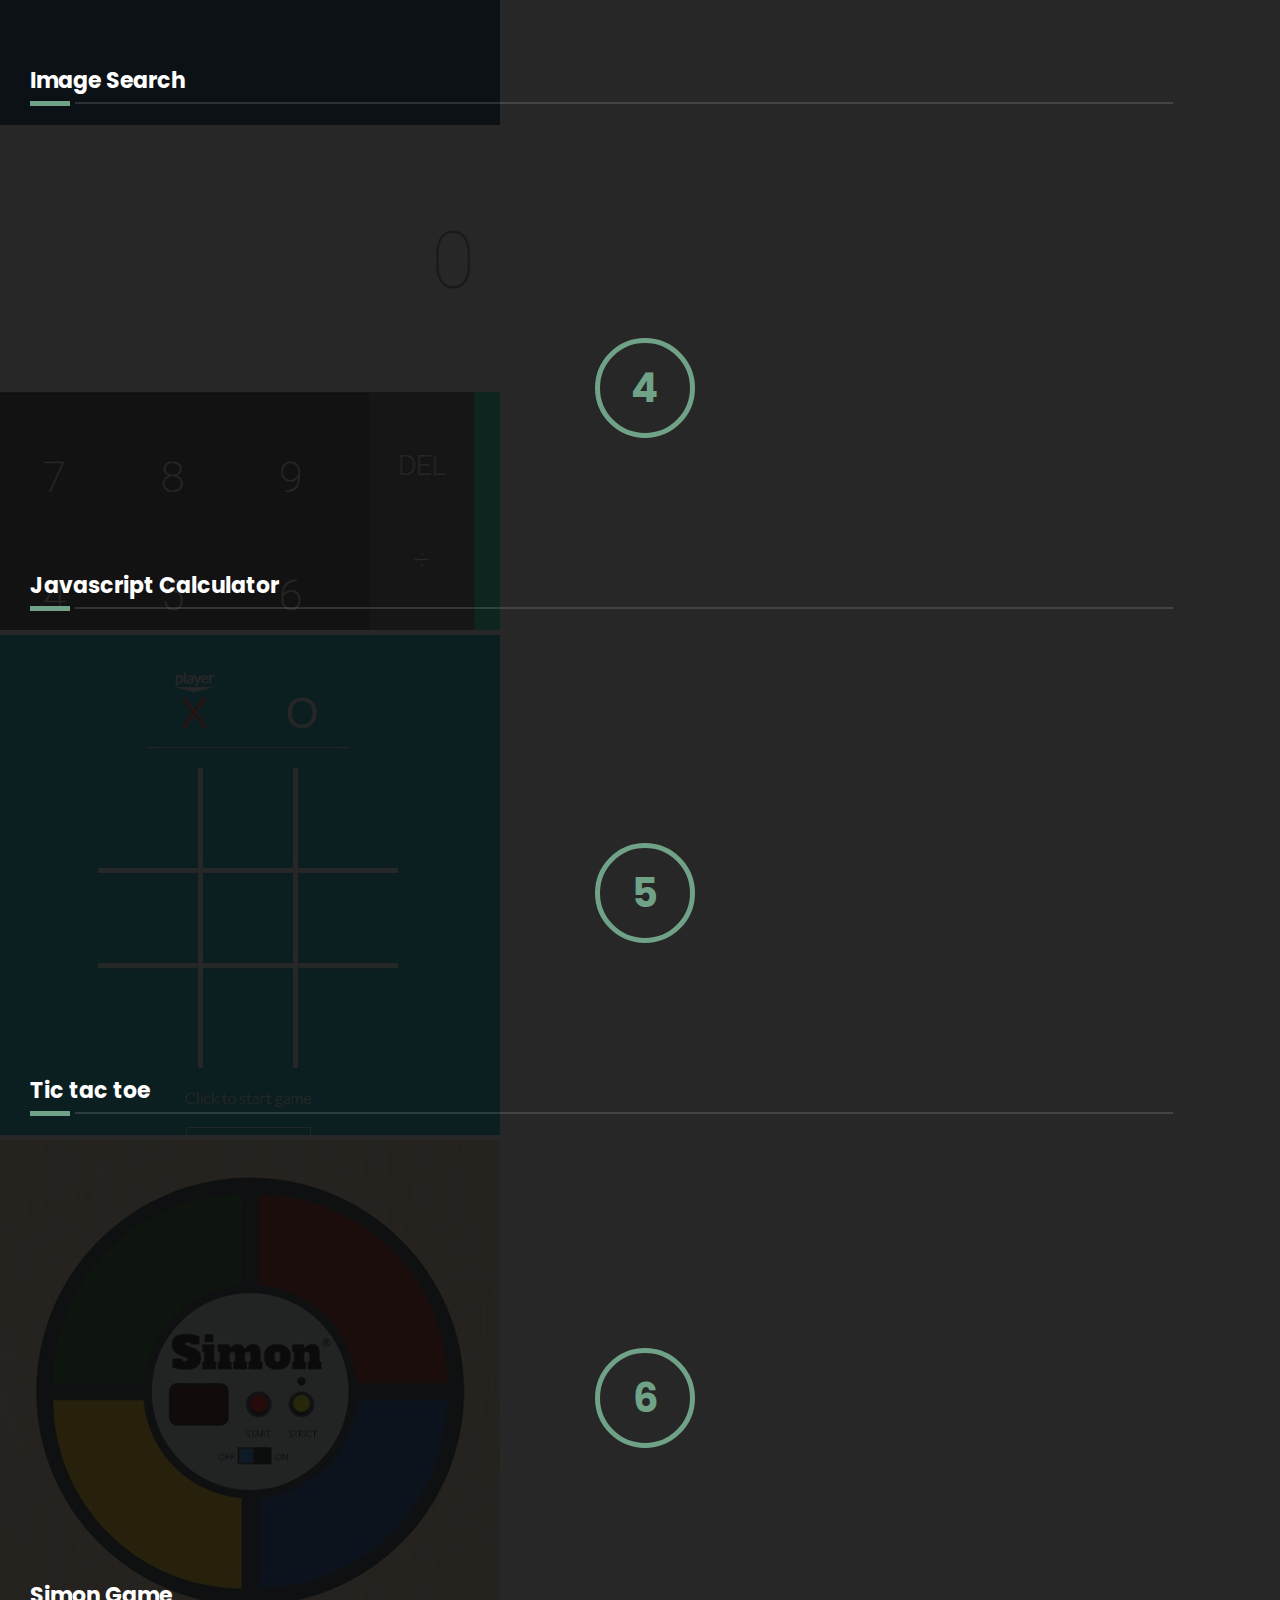
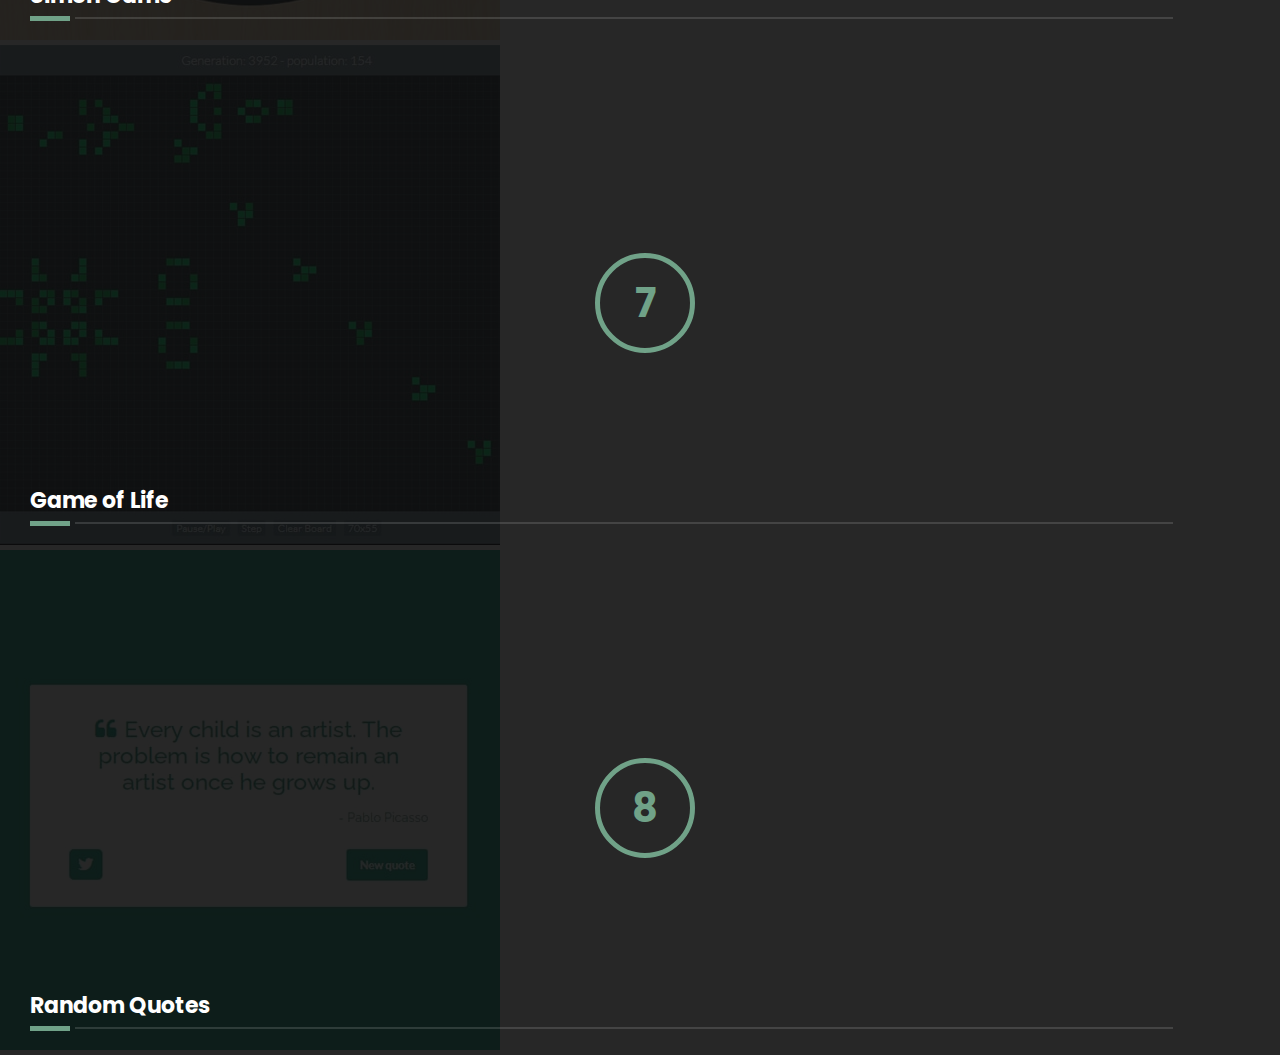
==== commit 83d6faf5: "about me add" ====
--- a/index.html
+++ b/index.html
@@ -64,10 +64,12 @@
             <section class="row p-3 p-md-5" id="acerca">
                 <h2 class="pt-3">Acerca de mí</h2>
                 <div class="w-100"></div>
-                <div class="col-md-10 col-lg-9 col-xl-6 px-0">
-                    <p>Lorem ipsum dolor sit amet consectetur adipisicing elit. Excepturi hic expedita rerum ipsum. Nesciunt iste quos quod numquam, culpa magnam saepe ut ducimus cupiditate aliquid animi placeat. Exercitationem, saepe enim?</p>
-                    <p>Lorem ipsum dolor, sit amet consectetur adipisicing elit. Non omnis assumenda, aliquam eligendi cumque exercitationem aut quaerat maiores, asperiores minima blanditiis beatae natus eos dignissimos! Delectus alias assumenda deserunt dolor!</p>
-                    <p>Lorem ipsum dolor sit amet consectetur adipisicing elit. Repellendus culpa nam tenetur quam nisi error officiis a minima exercitationem tempora quisquam ad dolores vel fugit, laborum natus quos eum nihil.</p>
+                <div class="col-md-8 col-lg-6 col-xl-5 px-0">
+                    <p> Desarrollador web con años de experiencia en el Front-End. Dominio en tecnologias como:
+                        <em>HTML, CSS, JavaScript, React, Next</em>. Y buen dominio de <em>Bootstrap, Jquery y SASS</em>.
+                        <br>
+                        Capaz de realizar trabajos de Back-end en <em>PHP</em> y <em>Node</em>, con base de datos <em>MongoDB</em> y <em>MySQL</em>. Y edición de plantillas <em>Wordpress</em>.
+                    </p>
                 </div>
             </section>
             <!-- #END ABOUT -->
@@ -91,7 +93,7 @@
         </main>
         <script src="/public/js/jquery-3.5.1.slim.min.js" async></script>
         <script src="/public/js/bootstrap.bundle.min.js" async></script>
-        <script src="/public/js/data.js" async></script>
+        <script src="/public/js/data.js"></script>
         <script src="/public/js/script.js" async></script>
     </body>
 </html>
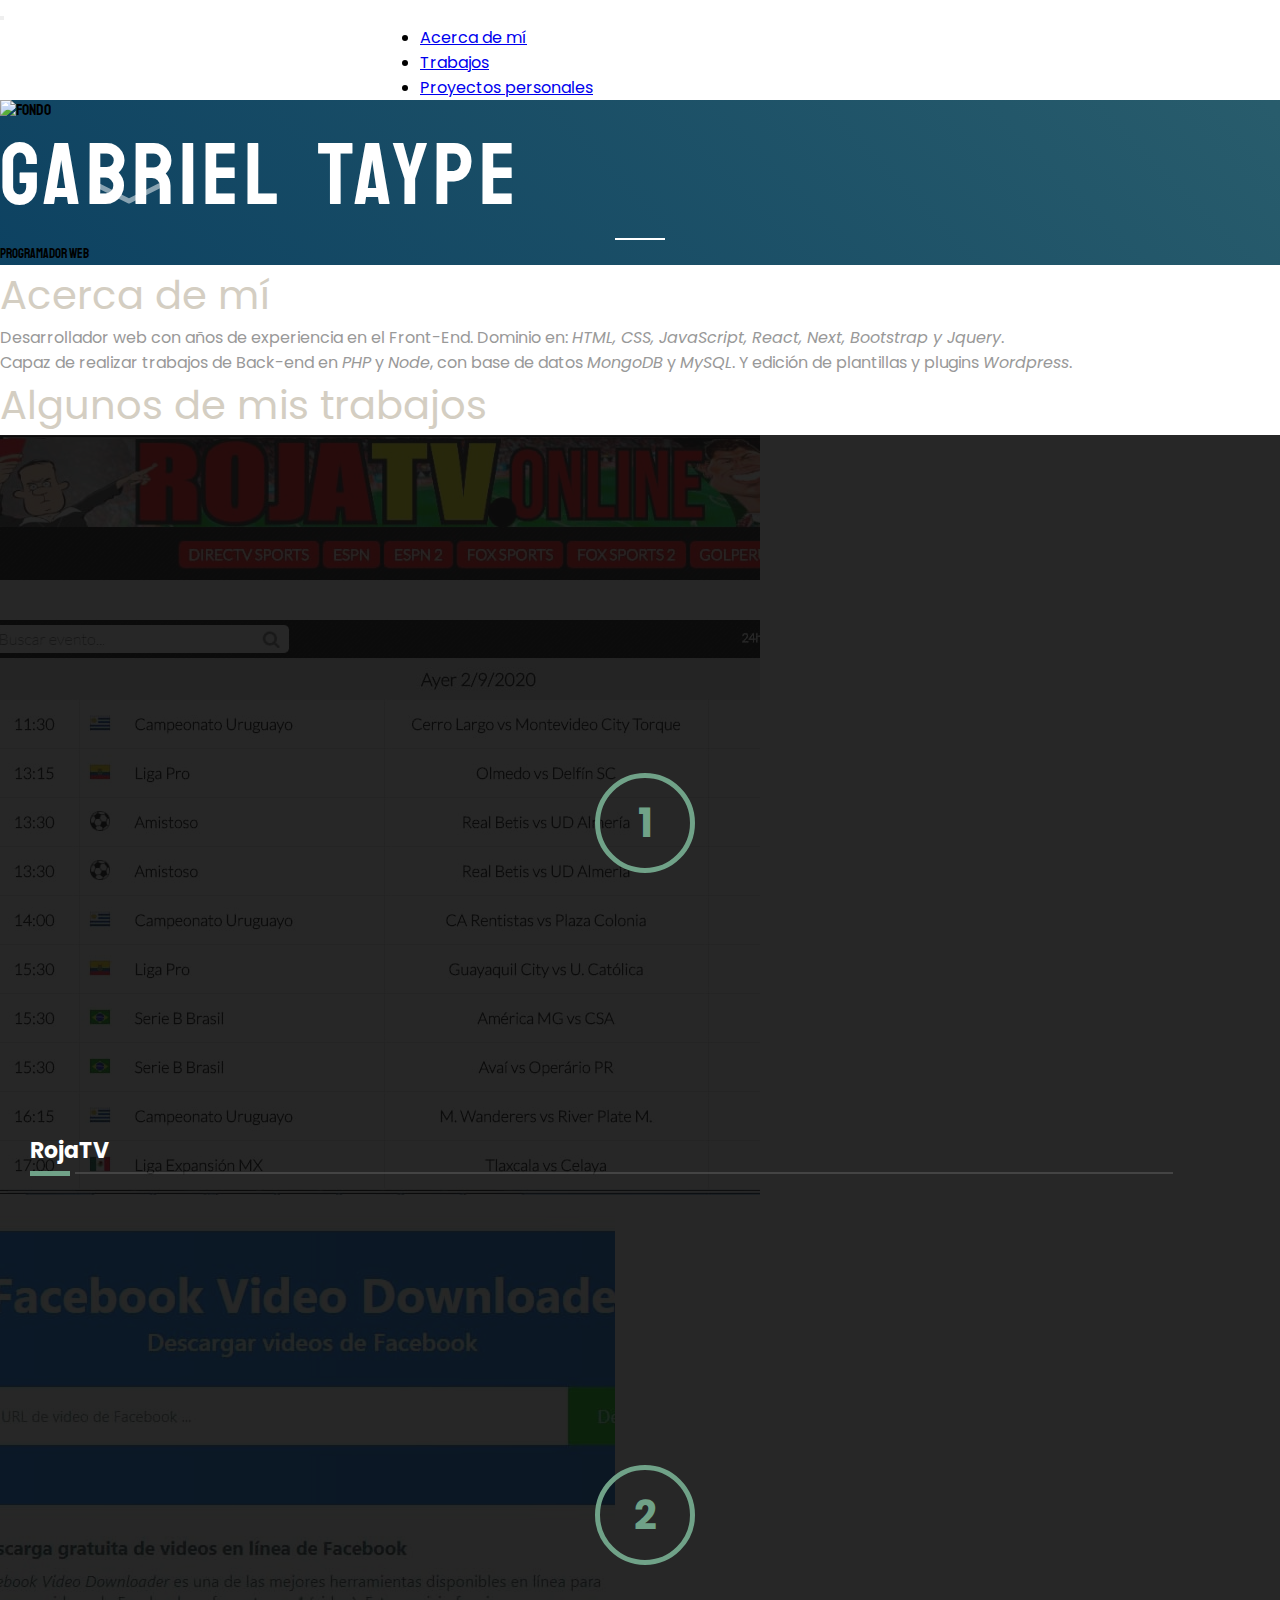
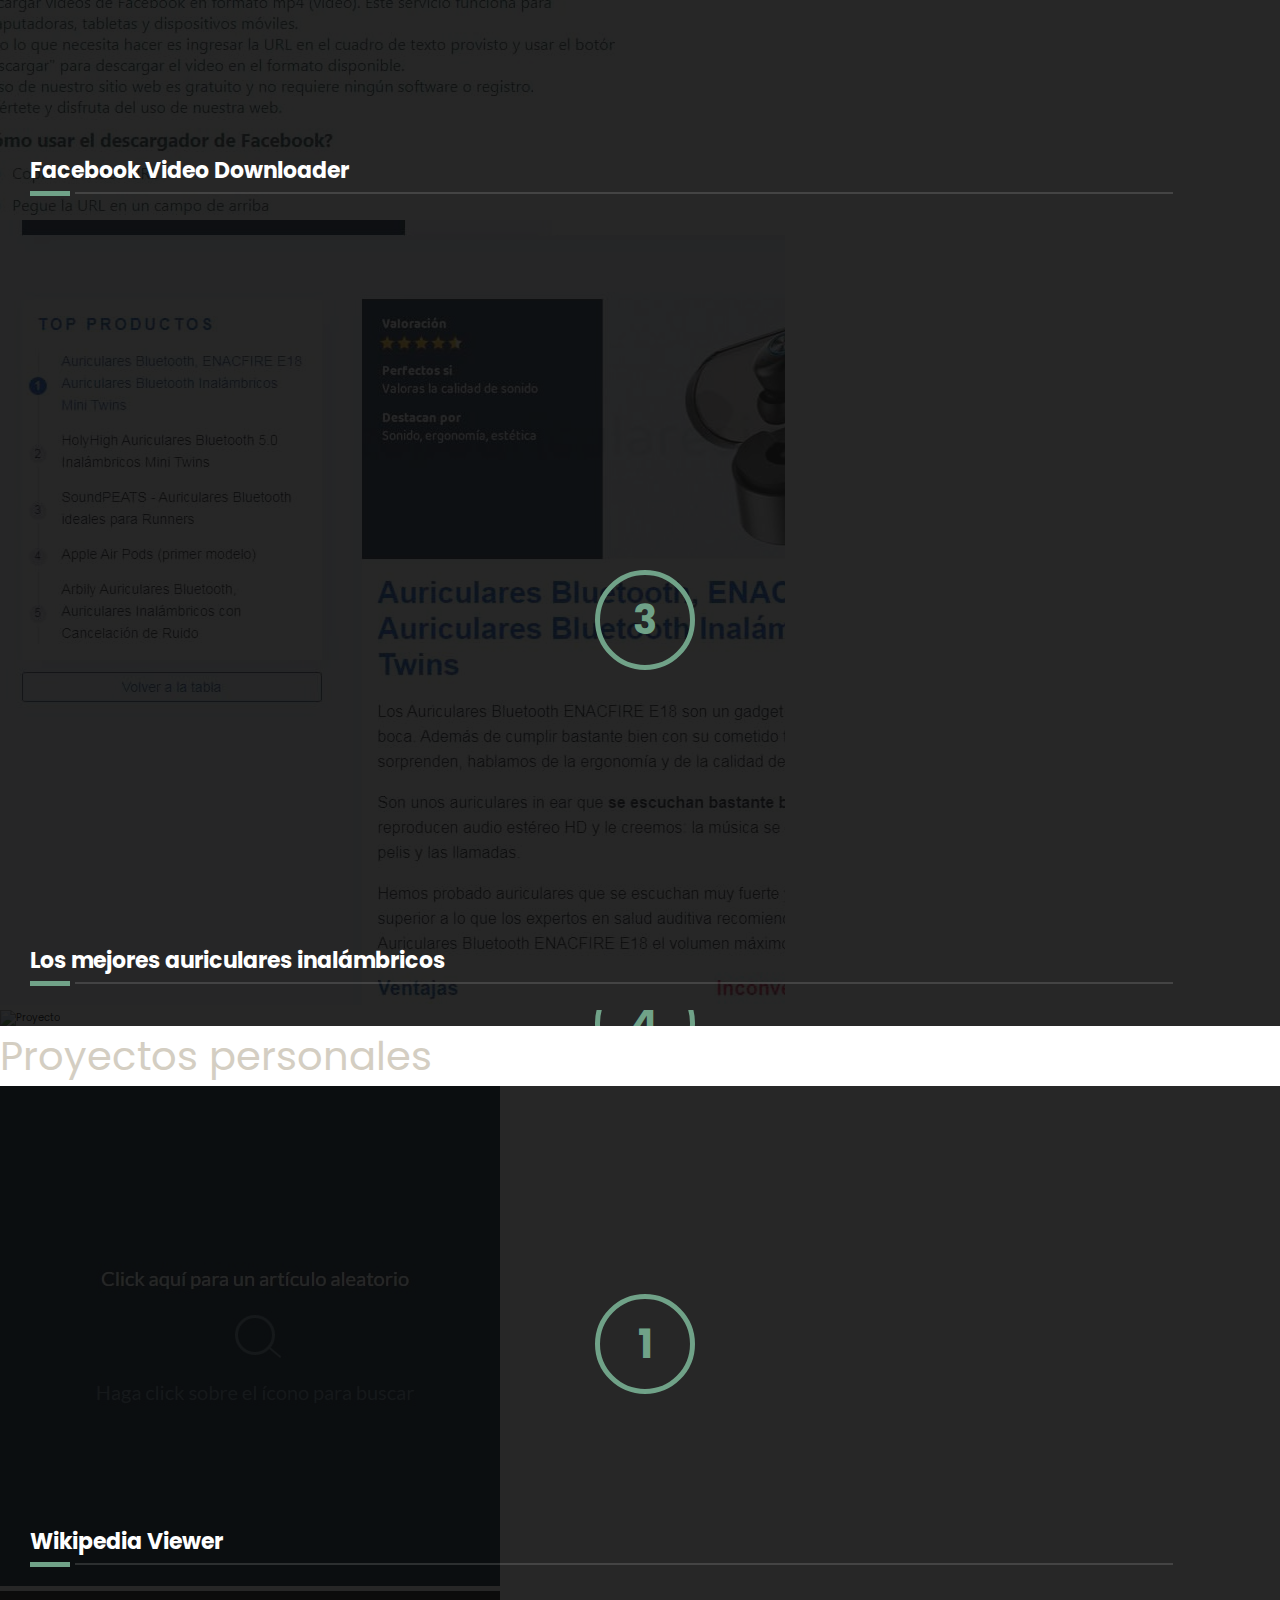
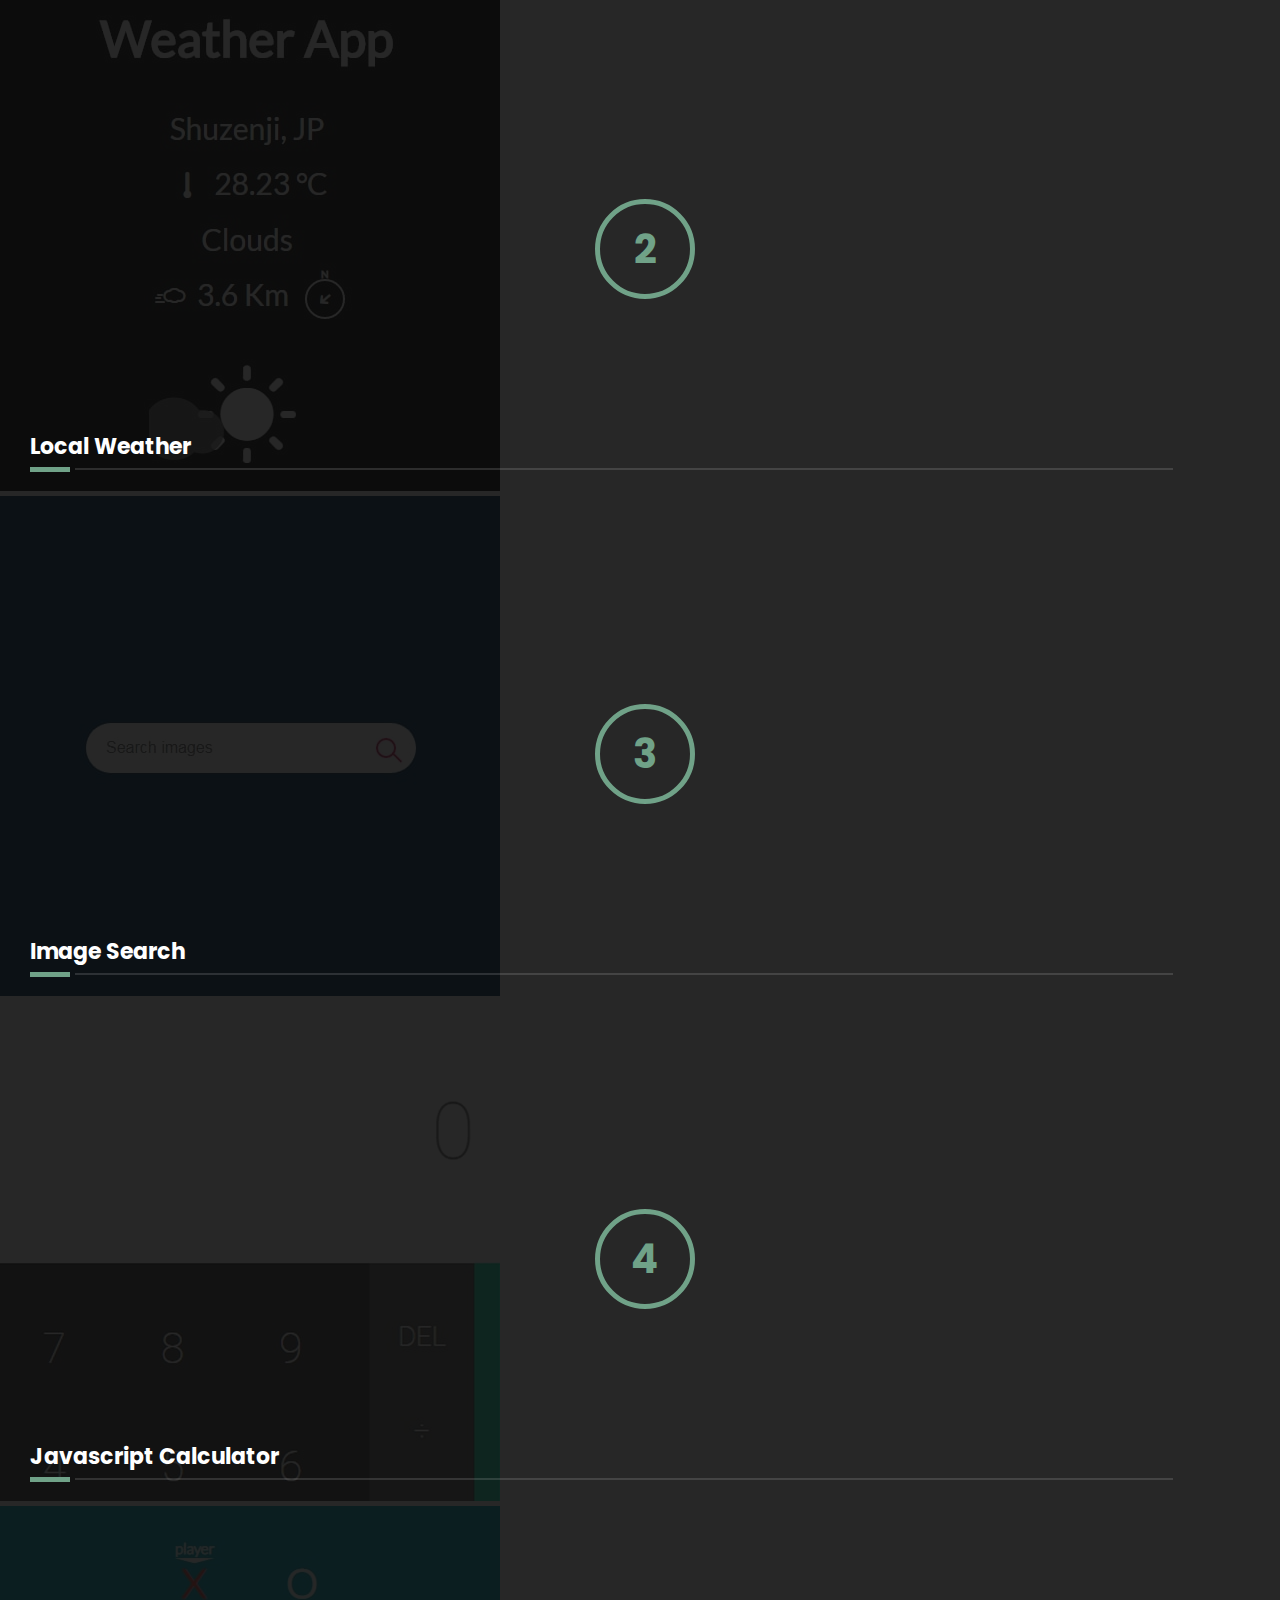
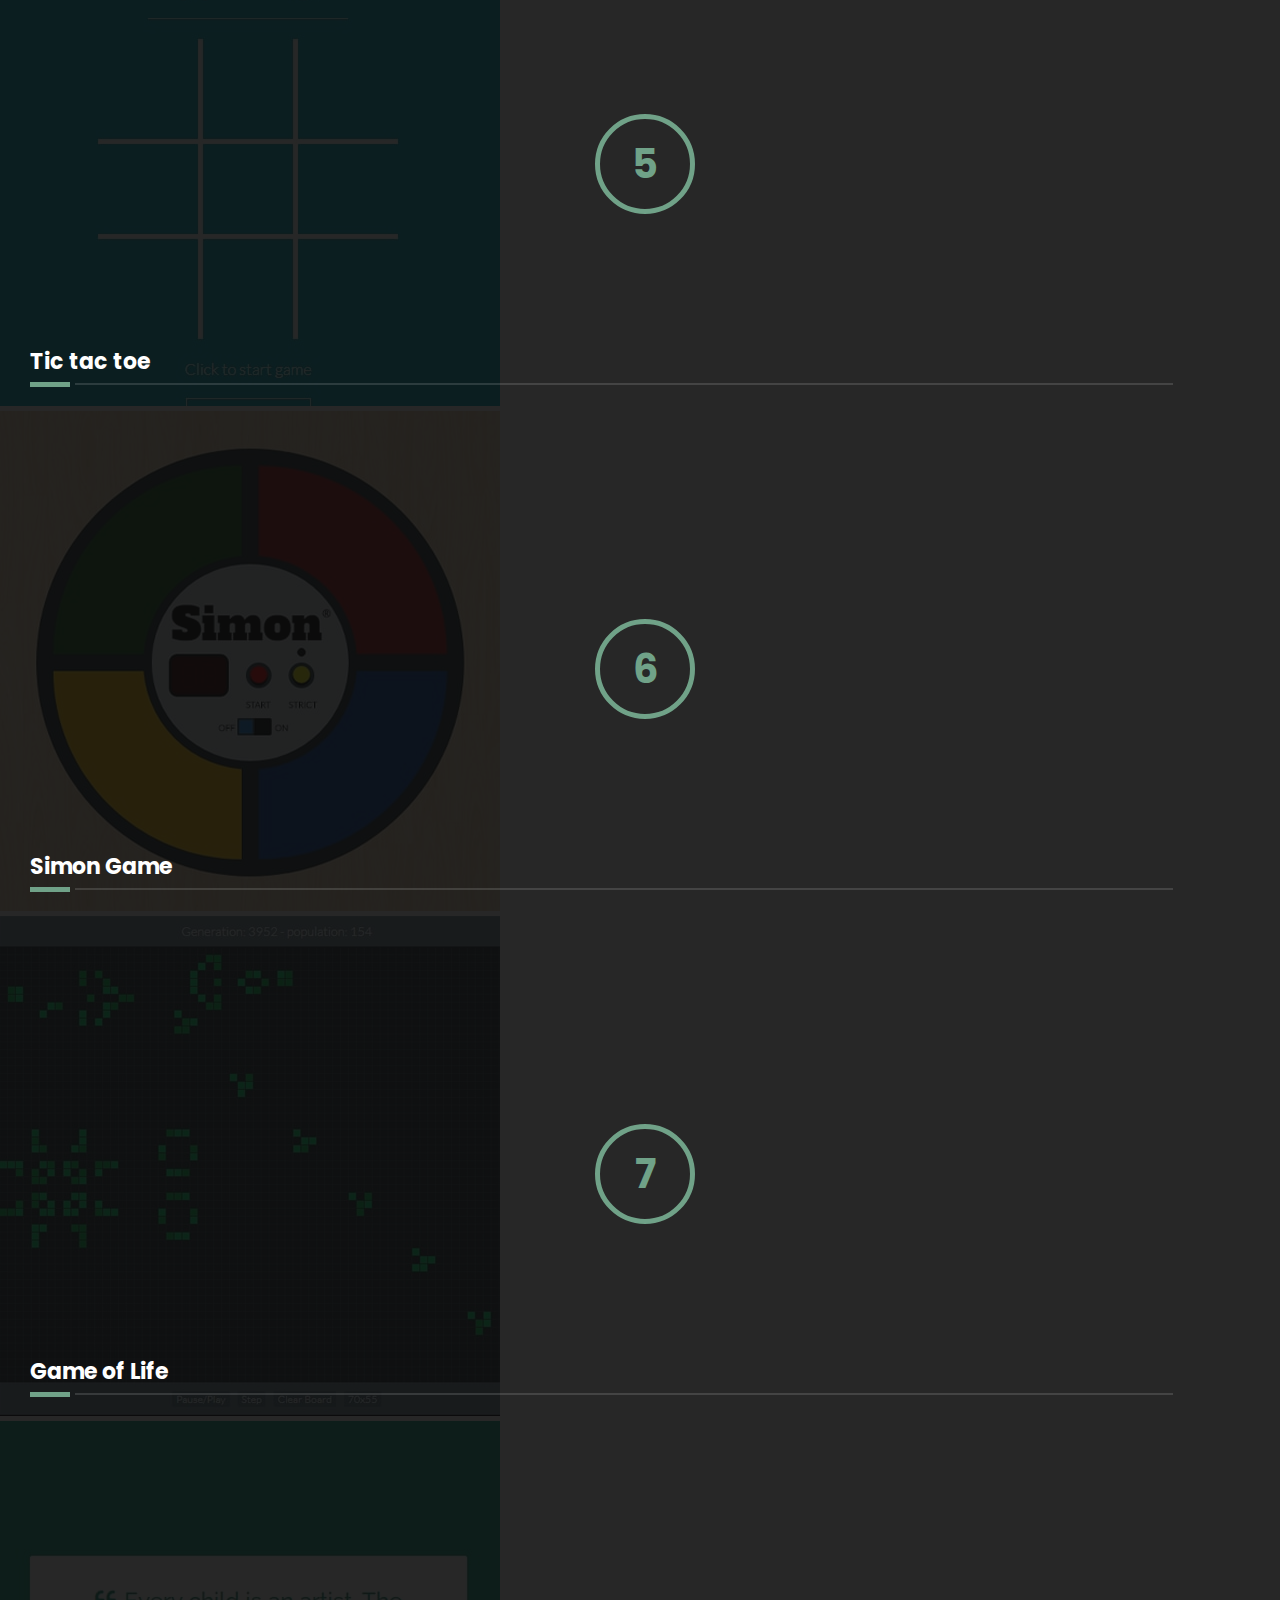
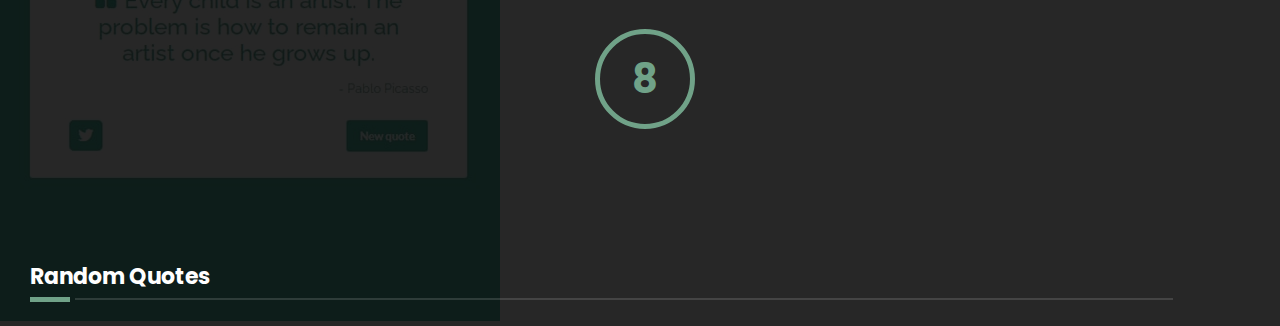
==== commit 458be759: "Update index.html" ====
--- a/index.html
+++ b/index.html
@@ -32,13 +32,13 @@
                 <div  class="collapse navbar-collapse" id="navbarSupportedContent">
                     <ul class="navbar-nav mx-auto-gt text-right">
                         <li class="nav-item px-md-2">
-                            <a href="#acerca" class="nav-link">Acerca de mí</a>
+                            <a href="#acerca" class="nav-link text-light">Acerca de mí</a>
                         </li>
                         <li class="nav-item px-md-2">
-                            <a href="#trabajos" class="nav-link">Trabajos</a>
+                            <a href="#trabajos" class="nav-link text-light">Trabajos</a>
                         </li>
                         <li class="nav-item px-md-2">
-                            <a href="#personal" class="nav-link">Proyectos personales</a>
+                            <a href="#personal" class="nav-link text-light">Proyectos personales</a>
                         </li>
                         <!-- <li class="nav-item px-md-2">
                             <a href="#contacto" class="nav-link">Contacto</a>
@@ -51,6 +51,9 @@
         <main class="container-fluid">
             <!-- #INTRO -->
             <section class="row text-center principal d-flex justify-content-center align-items-center vh-100 flex-column" id="gabriel">
+                <div class="img-cont">
+                    <img src="/public/img/bg.jpg" alt="fondo"/>
+                </div>
                 <h1 class=""><b>Gabriel Taype</b></h1>
                 <small class="text-light h5">Programador web</small>
                 <a class="down" href="#acerca">
@@ -65,17 +68,17 @@
                 <h2 class="pt-3">Acerca de mí</h2>
                 <div class="w-100"></div>
                 <div class="col-md-8 col-lg-6 col-xl-5 px-0">
-                    <p> Desarrollador web con años de experiencia en el Front-End. Dominio en tecnologias como:
-                        <em>HTML, CSS, JavaScript, React, Next</em>. Y buen dominio de <em>Bootstrap, Jquery y SASS</em>.
+                    <p> Desarrollador web con años de experiencia en el Front-End. Dominio en:
+                        <em>HTML, CSS, JavaScript, React, Next, Bootstrap y Jquery</em>.
                         <br>
-                        Capaz de realizar trabajos de Back-end en <em>PHP</em> y <em>Node</em>, con base de datos <em>MongoDB</em> y <em>MySQL</em>. Y edición de plantillas <em>Wordpress</em>.
+                        Capaz de realizar trabajos de Back-end en <em>PHP</em> y <em>Node</em>, con base de datos <em>MongoDB</em> y <em>MySQL</em>. Y edición de plantillas y plugins <em>Wordpress</em>.
                     </p>
                 </div>
             </section>
             <!-- #END ABOUT -->
             <!-- #WORKS -->
             <section class="row p-3 p-md-5 text-light" id="trabajos">
-                <h2 class="container_title py-3">Trabajos</h2>
+                <h2 class="container_title py-3">Algunos de mis trabajos</h2>
                 <div class="d-flex justify-content-left flex-wrap container_proyect"></div>
             </section>
              <!-- #END WORKS -->
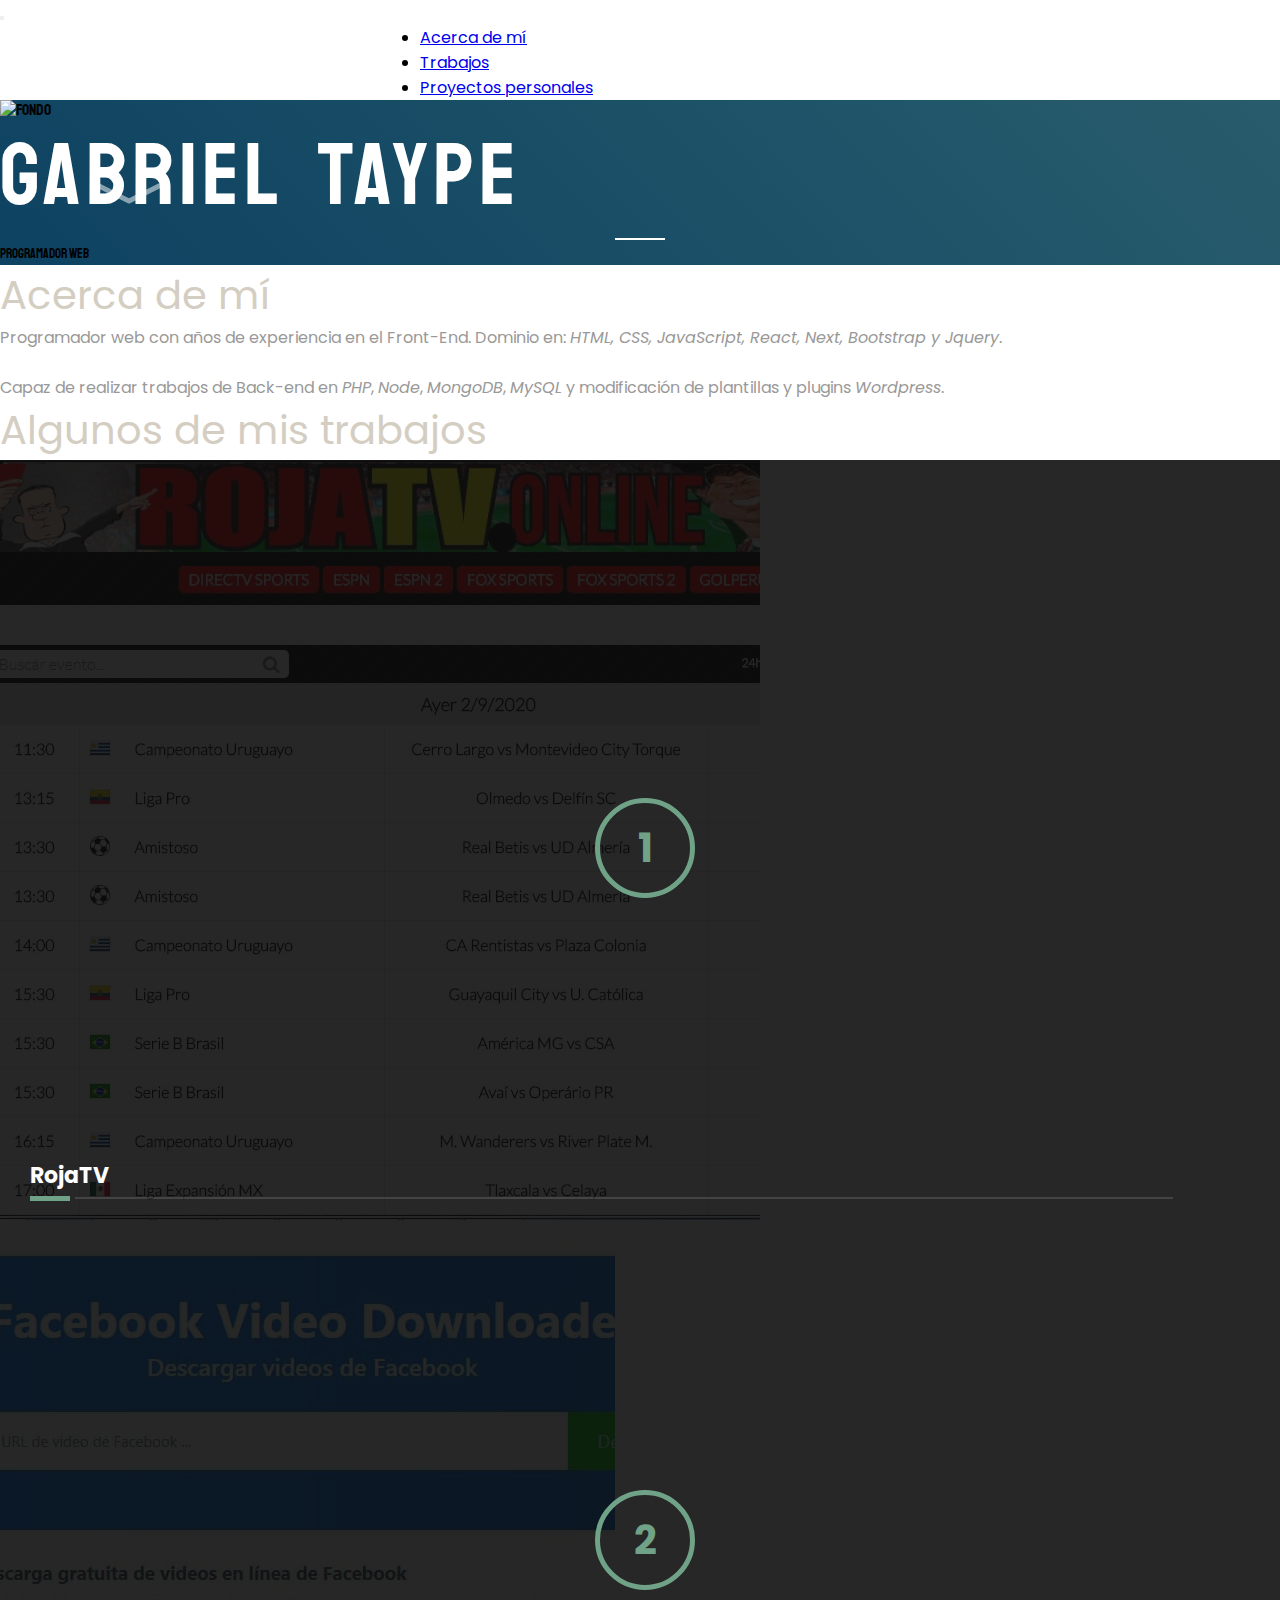
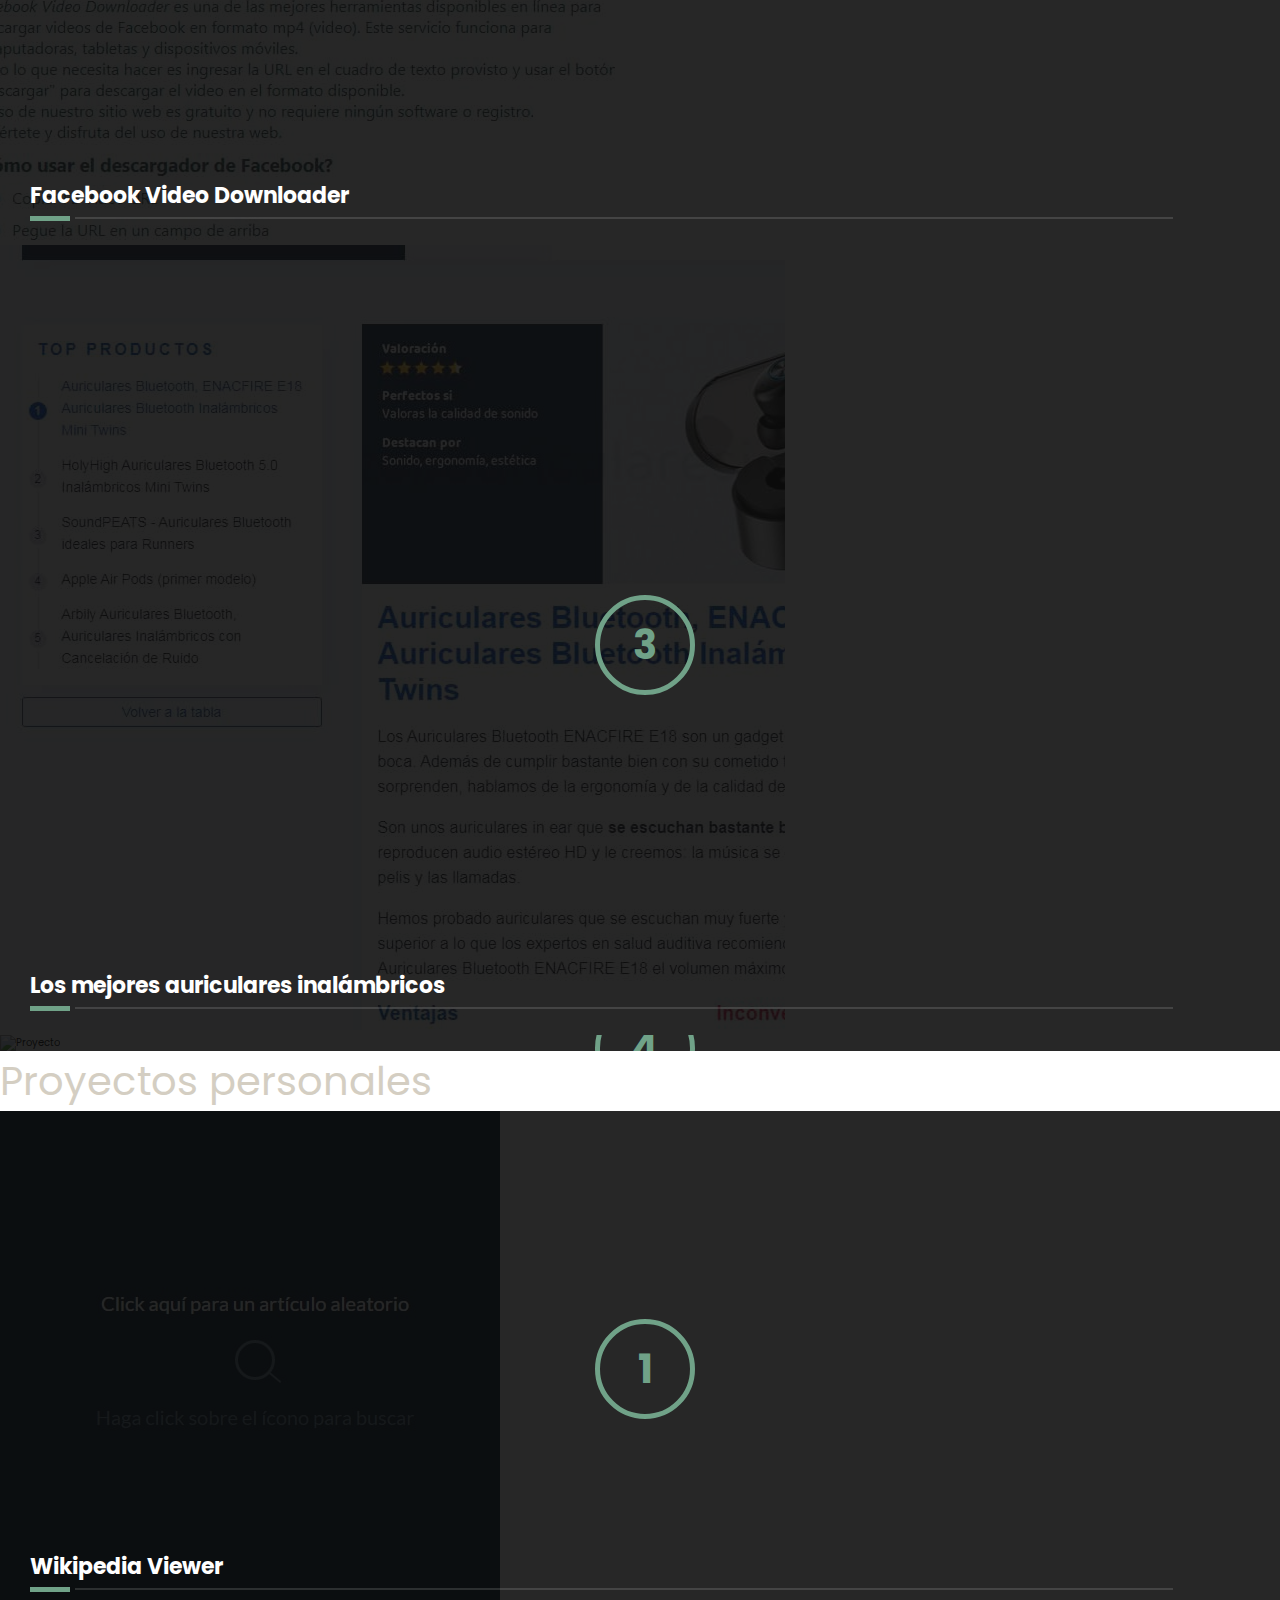
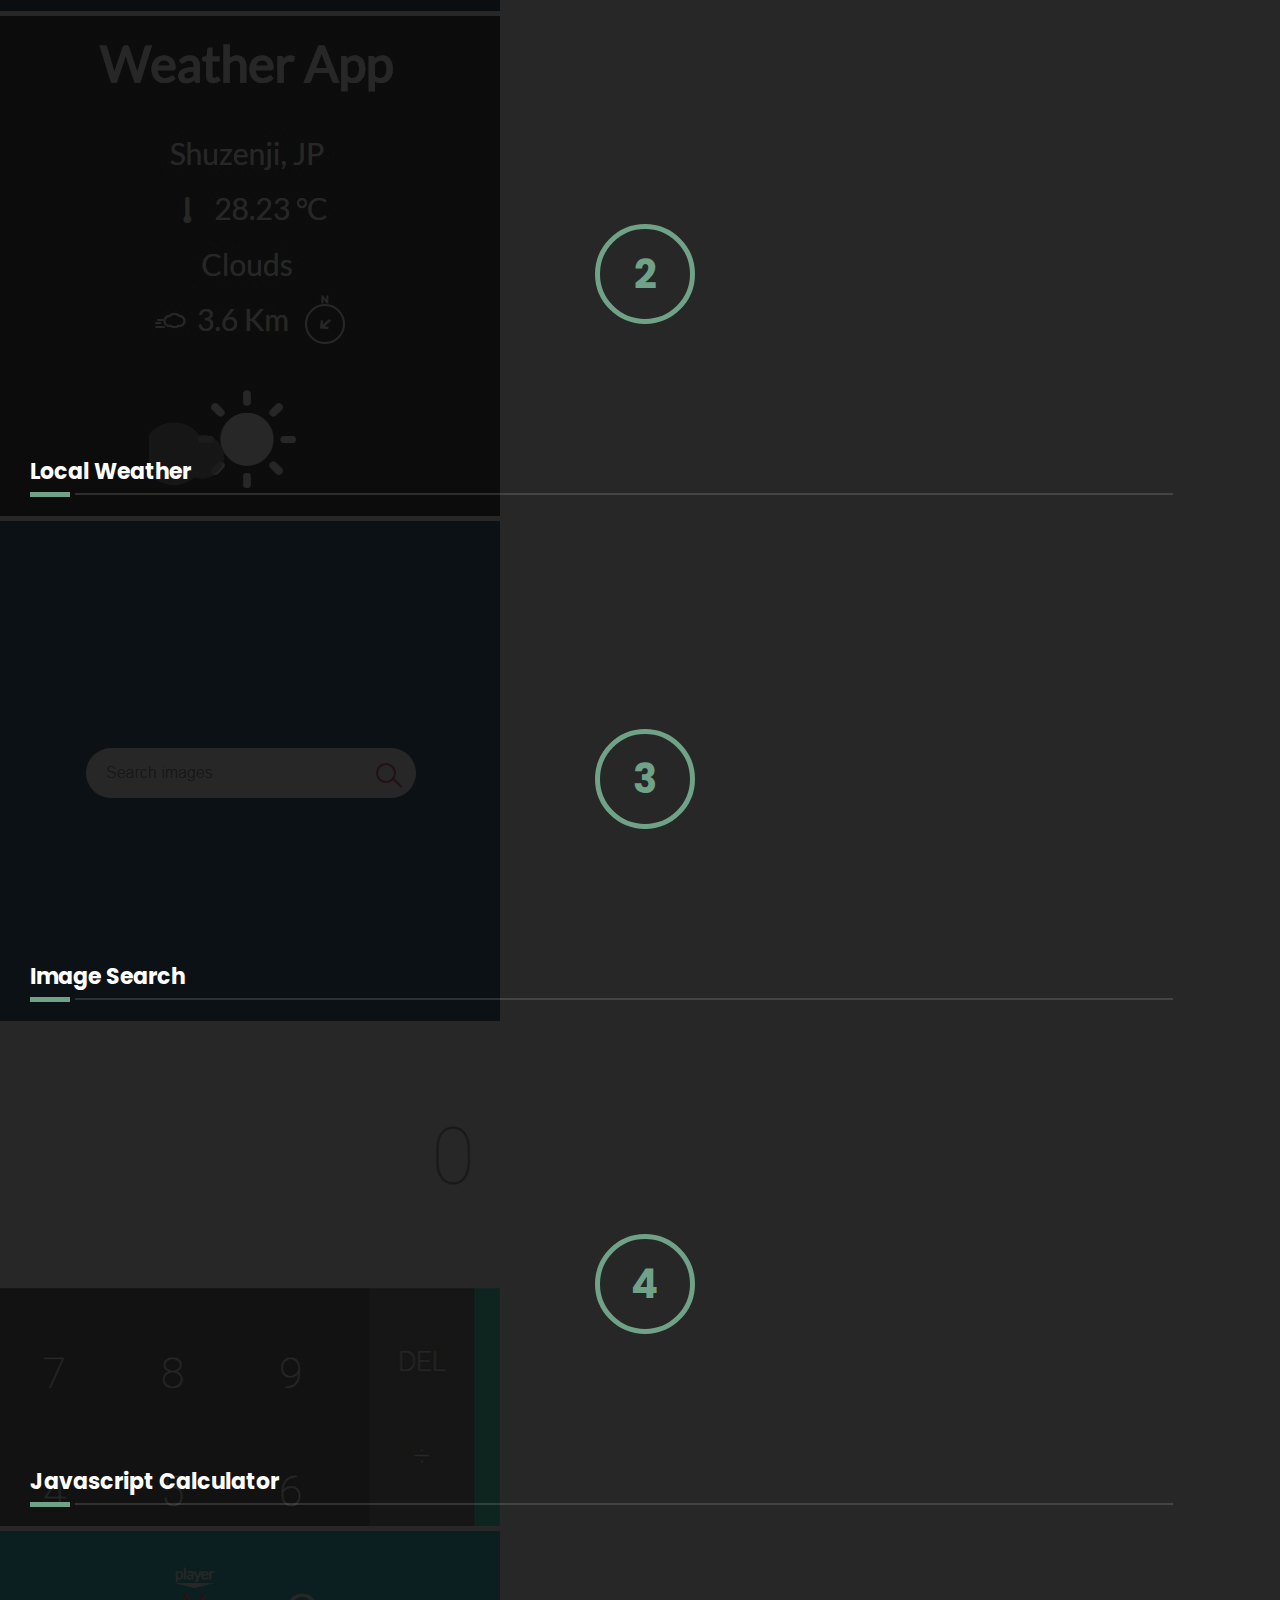
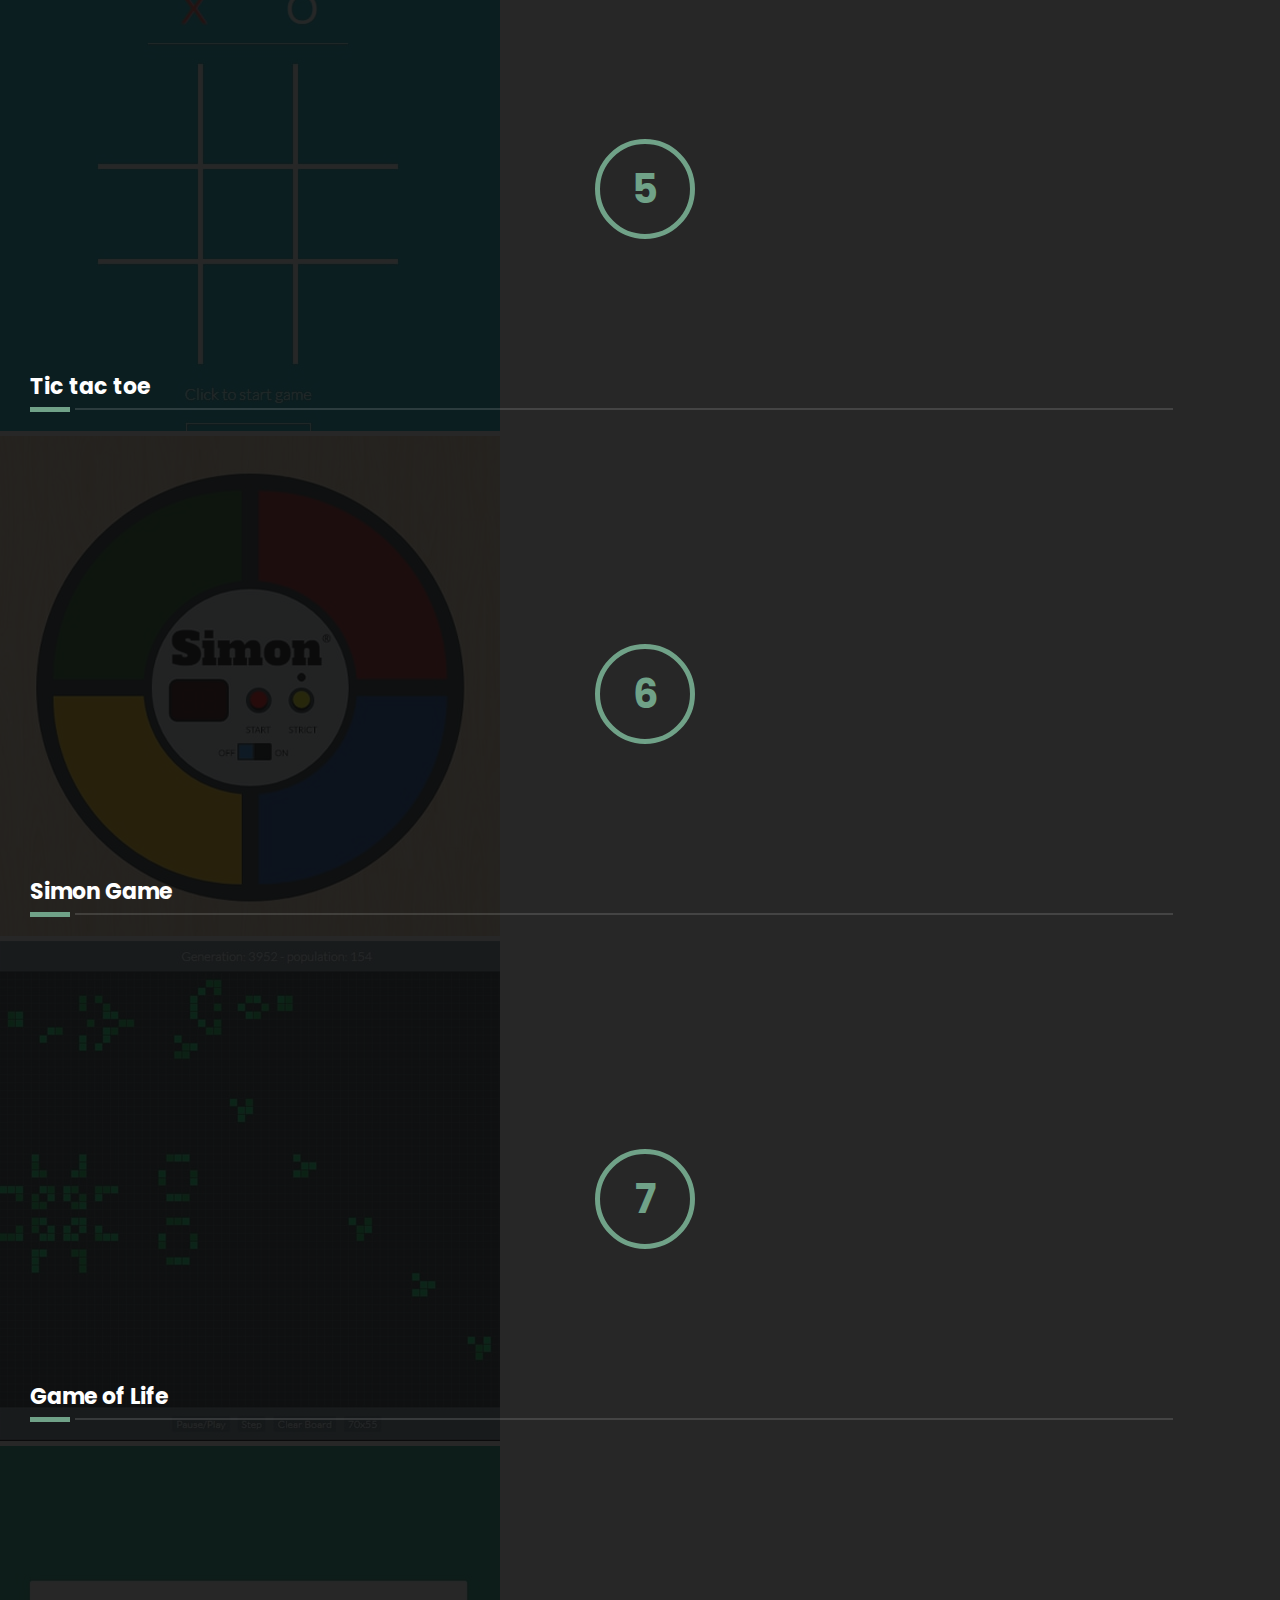
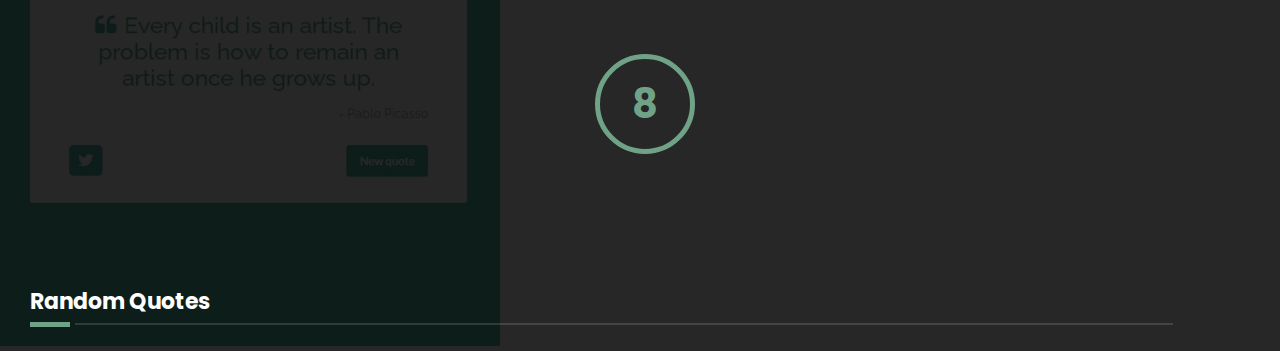
==== commit 16720a2e: "Update index.html" ====
--- a/index.html
+++ b/index.html
@@ -68,10 +68,11 @@
                 <h2 class="pt-3">Acerca de mí</h2>
                 <div class="w-100"></div>
                 <div class="col-md-8 col-lg-6 col-xl-5 px-0">
-                    <p> Desarrollador web con años de experiencia en el Front-End. Dominio en:
+                    <p> Programador web con años de experiencia en el Front-End. Dominio en:
                         <em>HTML, CSS, JavaScript, React, Next, Bootstrap y Jquery</em>.
                         <br>
-                        Capaz de realizar trabajos de Back-end en <em>PHP</em> y <em>Node</em>, con base de datos <em>MongoDB</em> y <em>MySQL</em>. Y edición de plantillas y plugins <em>Wordpress</em>.
+                        <br>
+                        Capaz de realizar trabajos de Back-end en <em>PHP</em>, <em>Node</em>, <em>MongoDB</em>, <em>MySQL</em> y modificación de plantillas y plugins <em>Wordpress</em>.
                     </p>
                 </div>
             </section>
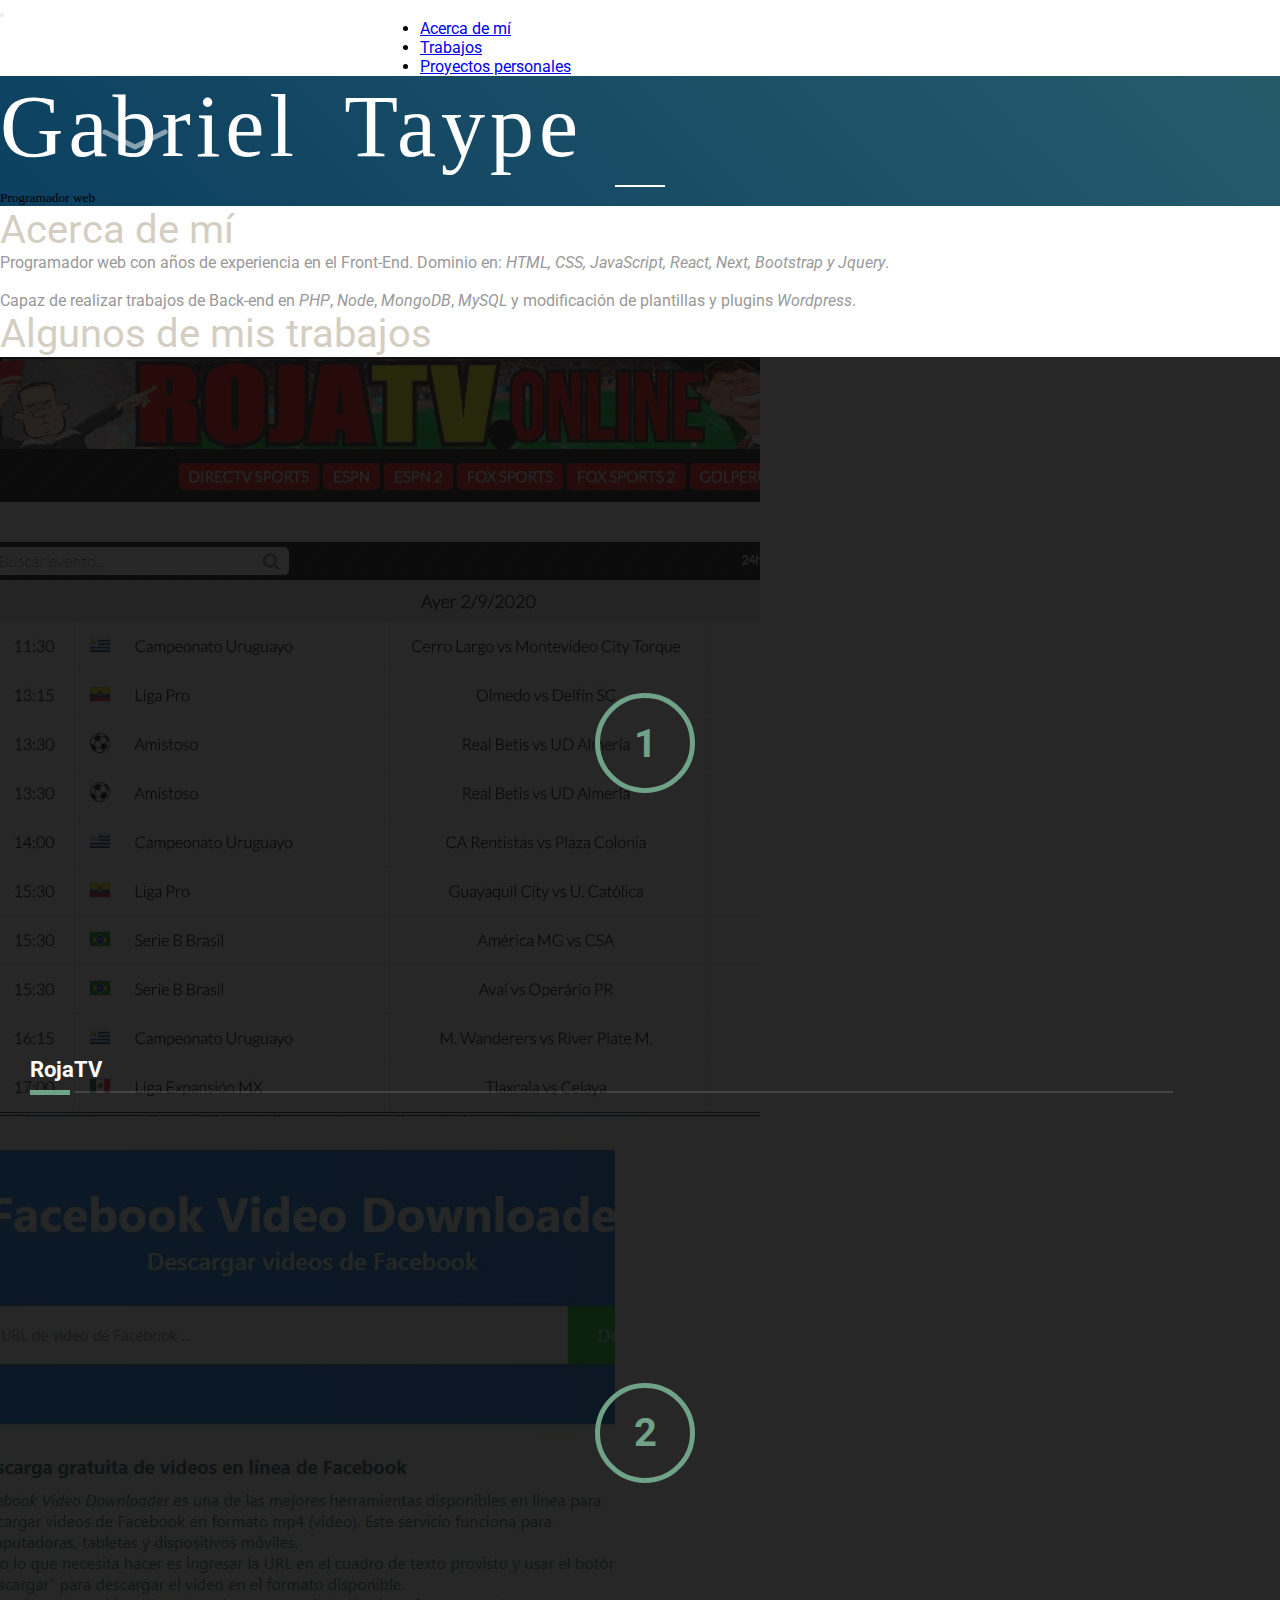
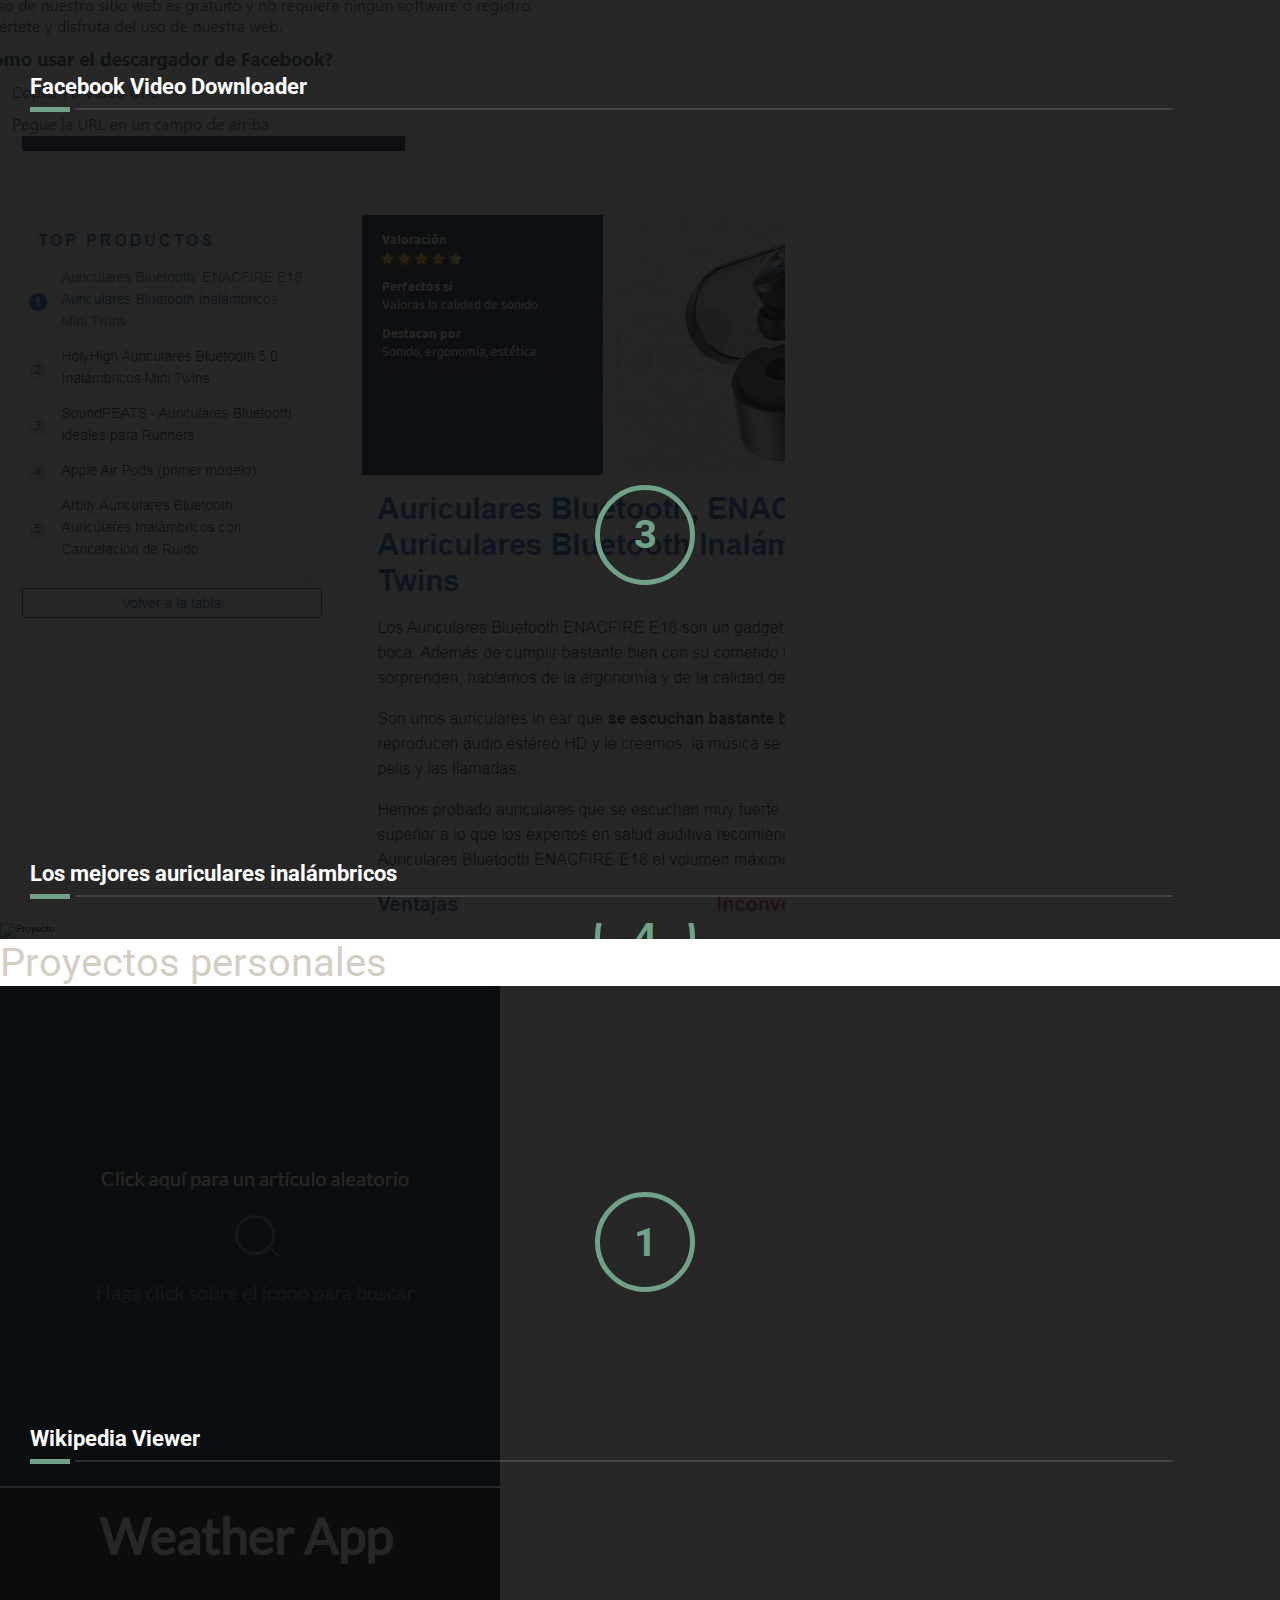
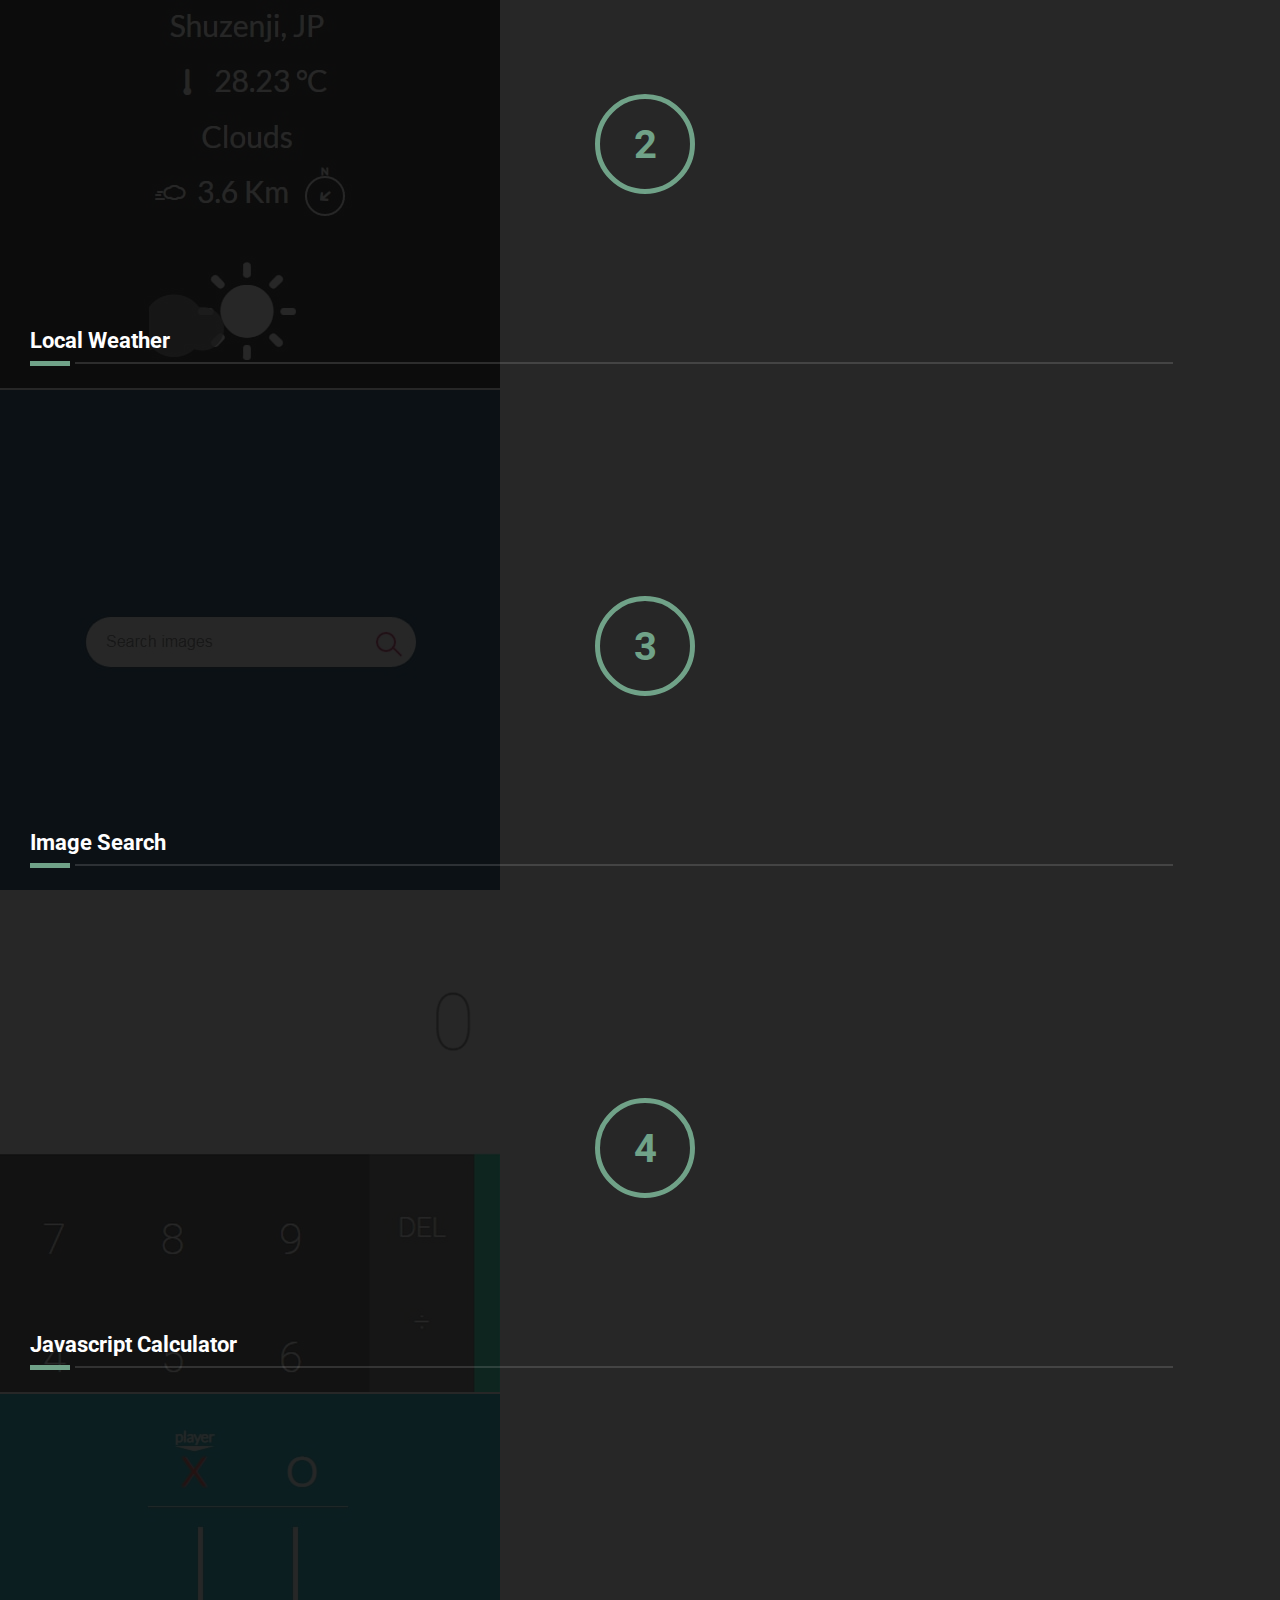
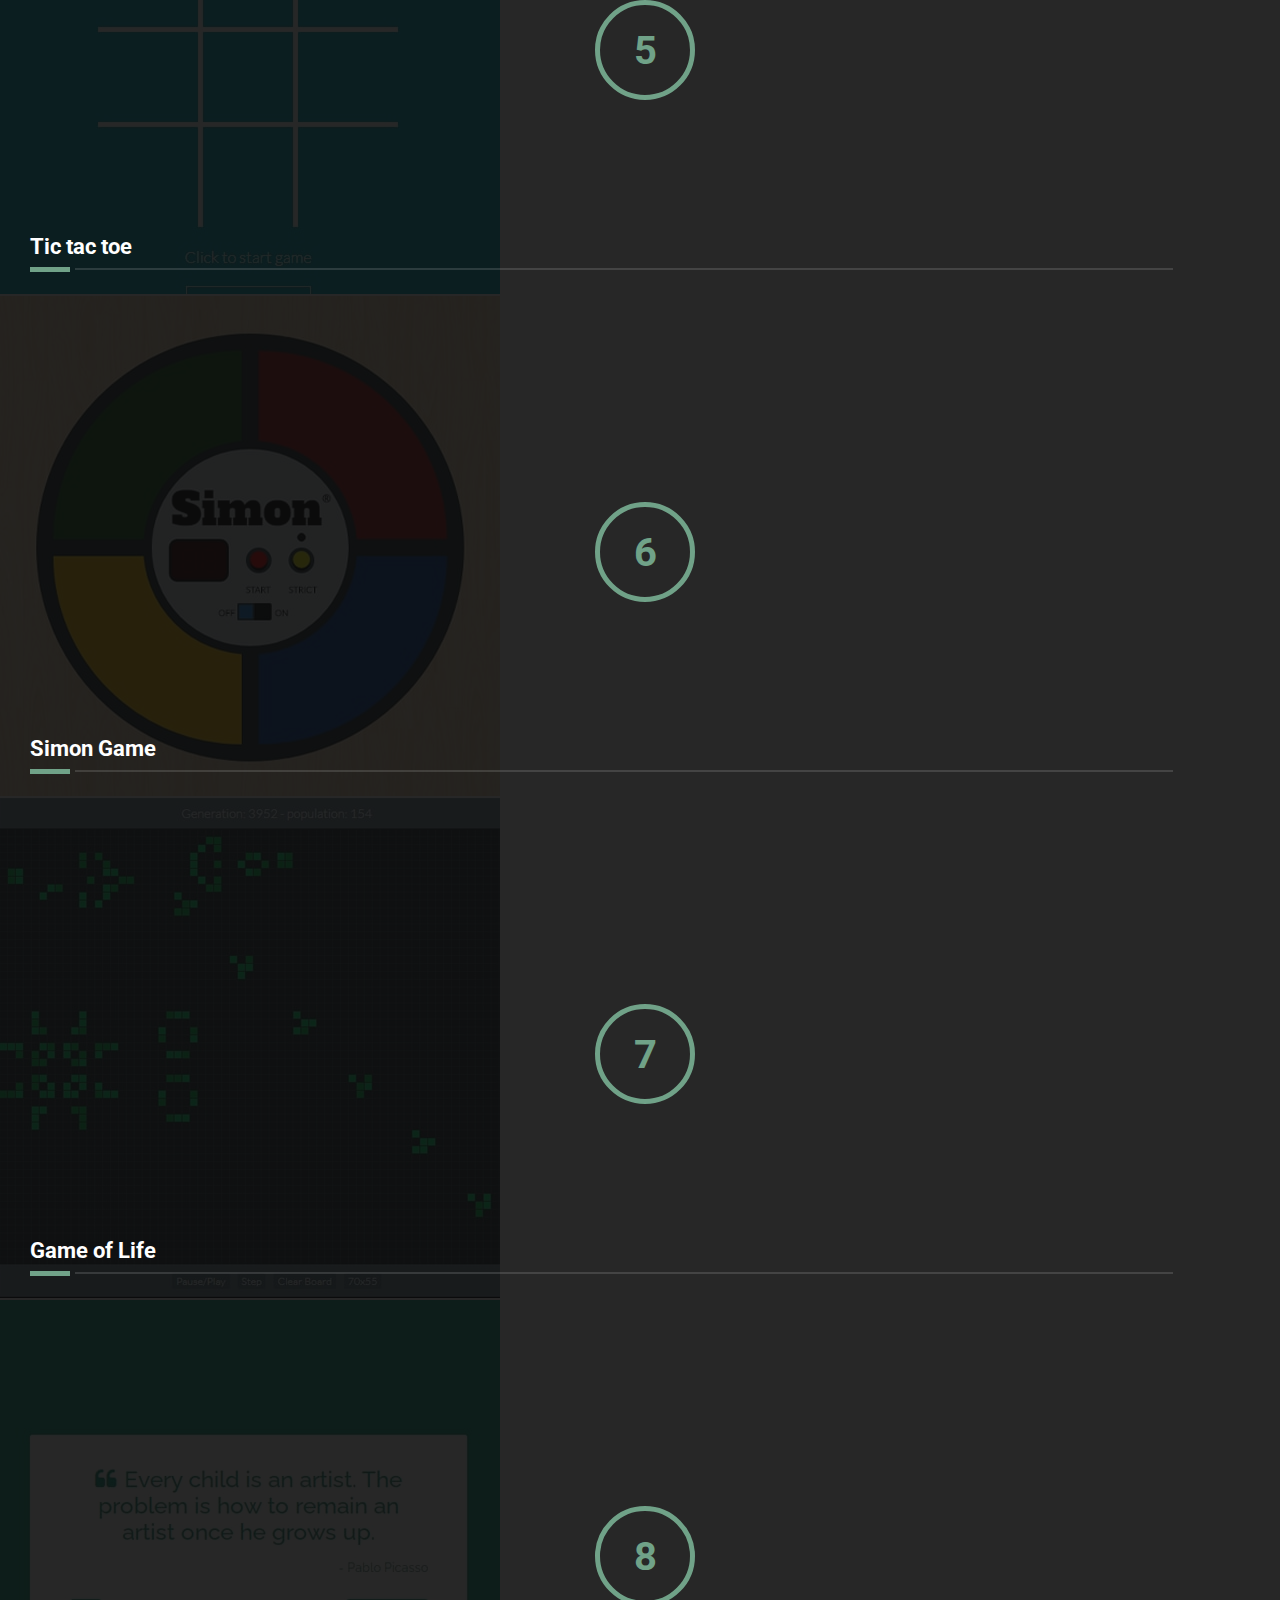
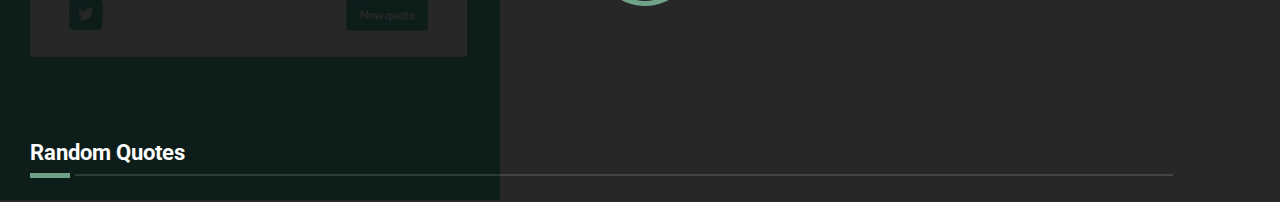
==== commit 6f80af13: "Merge branch 'gh-pages' of https://github.com/gtaypeg/gtaypeg.github.io into gh-pages" ====
--- a/index.html
+++ b/index.html
@@ -7,13 +7,28 @@
         <meta name="viewport" content="width=device-width, initial-scale=1.0" />
         <link rel="stylesheet" href="/public/css/bootstrap.min.css" />
         <link rel="stylesheet" href="/public/css/style.css"/>
-        <link href="https://fonts.googleapis.com/css2?family=Staatliches&display=swap" rel="stylesheet" />
-        <link href="https://fonts.googleapis.com/css2?family=Noto+Sans&family=Poppins:ital,wght@0,300;0,400;0,500;0,600;0,700;1,300;1,400;1,500;1,600;1,700&display=swap" rel="stylesheet">
+        <!-- <link href="https://fonts.googleapis.com/css2?family=Staatliches&display=swap" rel="stylesheet" />
+        <link href="https://fonts.googleapis.com/css2?family=Noto+Sans&family=Poppins:ital,wght@0,300;0,400;0,500;0,600;0,700;1,300;1,400;1,500;1,600;1,700&display=swap" rel="stylesheet"> -->
         <title>Gabriel Taype</title>
-        <meta name="description" content="Portafolio - Gabriel Taype - Programador Web">
+        <meta name="description" content="Gabriel Taype - Programador Web">
         <link rel="shortcut icon" href="favicon.ico" type="image/x-icon" />
+        <!-- <script src="/public/js/vue3.js"></script> -->
+        <script src="/public/js/three.js"></script>
     </head>
     <body>
+        <div id="load-screen">
+            <!-- <div class="first-circle">
+                <div class="c"></div>
+                <div class="cuadrado-blanco"></div>
+                <div class="cuadrado-negro"></div>
+                <div class="palabra"><span>Cargando...</span></div>
+            </div>
+            <div class="second-circle">
+                <div class="c"></div>
+                <div class="palabra">Gabriel Taype</div>
+            </div>
+            <div class="main-circle"></div> -->
+        </div>
         <!-- #NAVBAR -->
         <header>
             <nav class="navbar navbar-expand-md navbar-dark position-fixed w-100">
@@ -51,8 +66,12 @@
         <main class="container-fluid">
             <!-- #INTRO -->
             <section class="row text-center principal d-flex justify-content-center align-items-center vh-100 flex-column" id="gabriel">
-                <div class="img-cont">
+                <!-- <div class="img-cont">
                     <img src="/public/img/bg.jpg" alt="fondo"/>
+                </div> -->
+                <div class="content">
+                    <div class="poligons-container">
+                    </div>
                 </div>
                 <h1 class=""><b>Gabriel Taype</b></h1>
                 <small class="text-light h5">Programador web</small>
@@ -99,5 +118,6 @@
         <script src="/public/js/bootstrap.bundle.min.js" async></script>
         <script src="/public/js/data.js"></script>
         <script src="/public/js/script.js" async></script>
+        <!-- <script src="/public//js/script-vue.js"></script> -->
     </body>
 </html>
